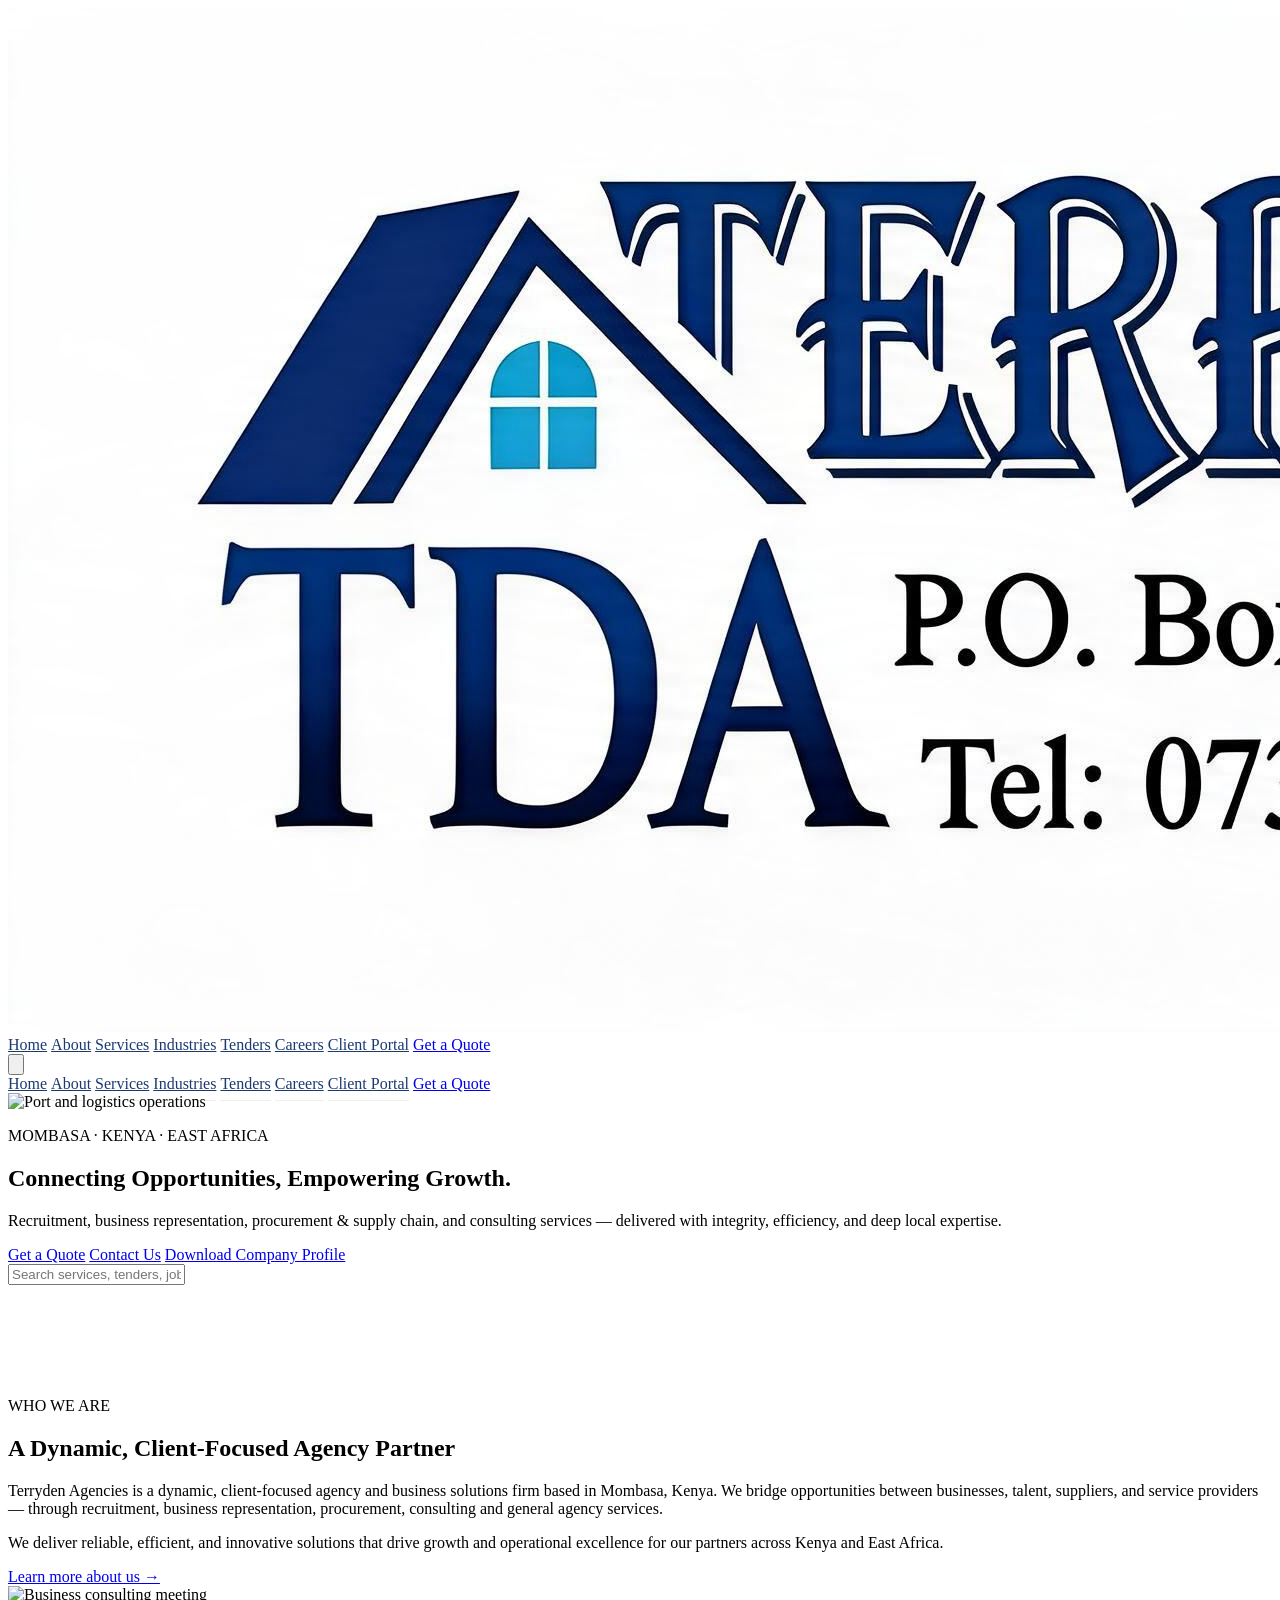
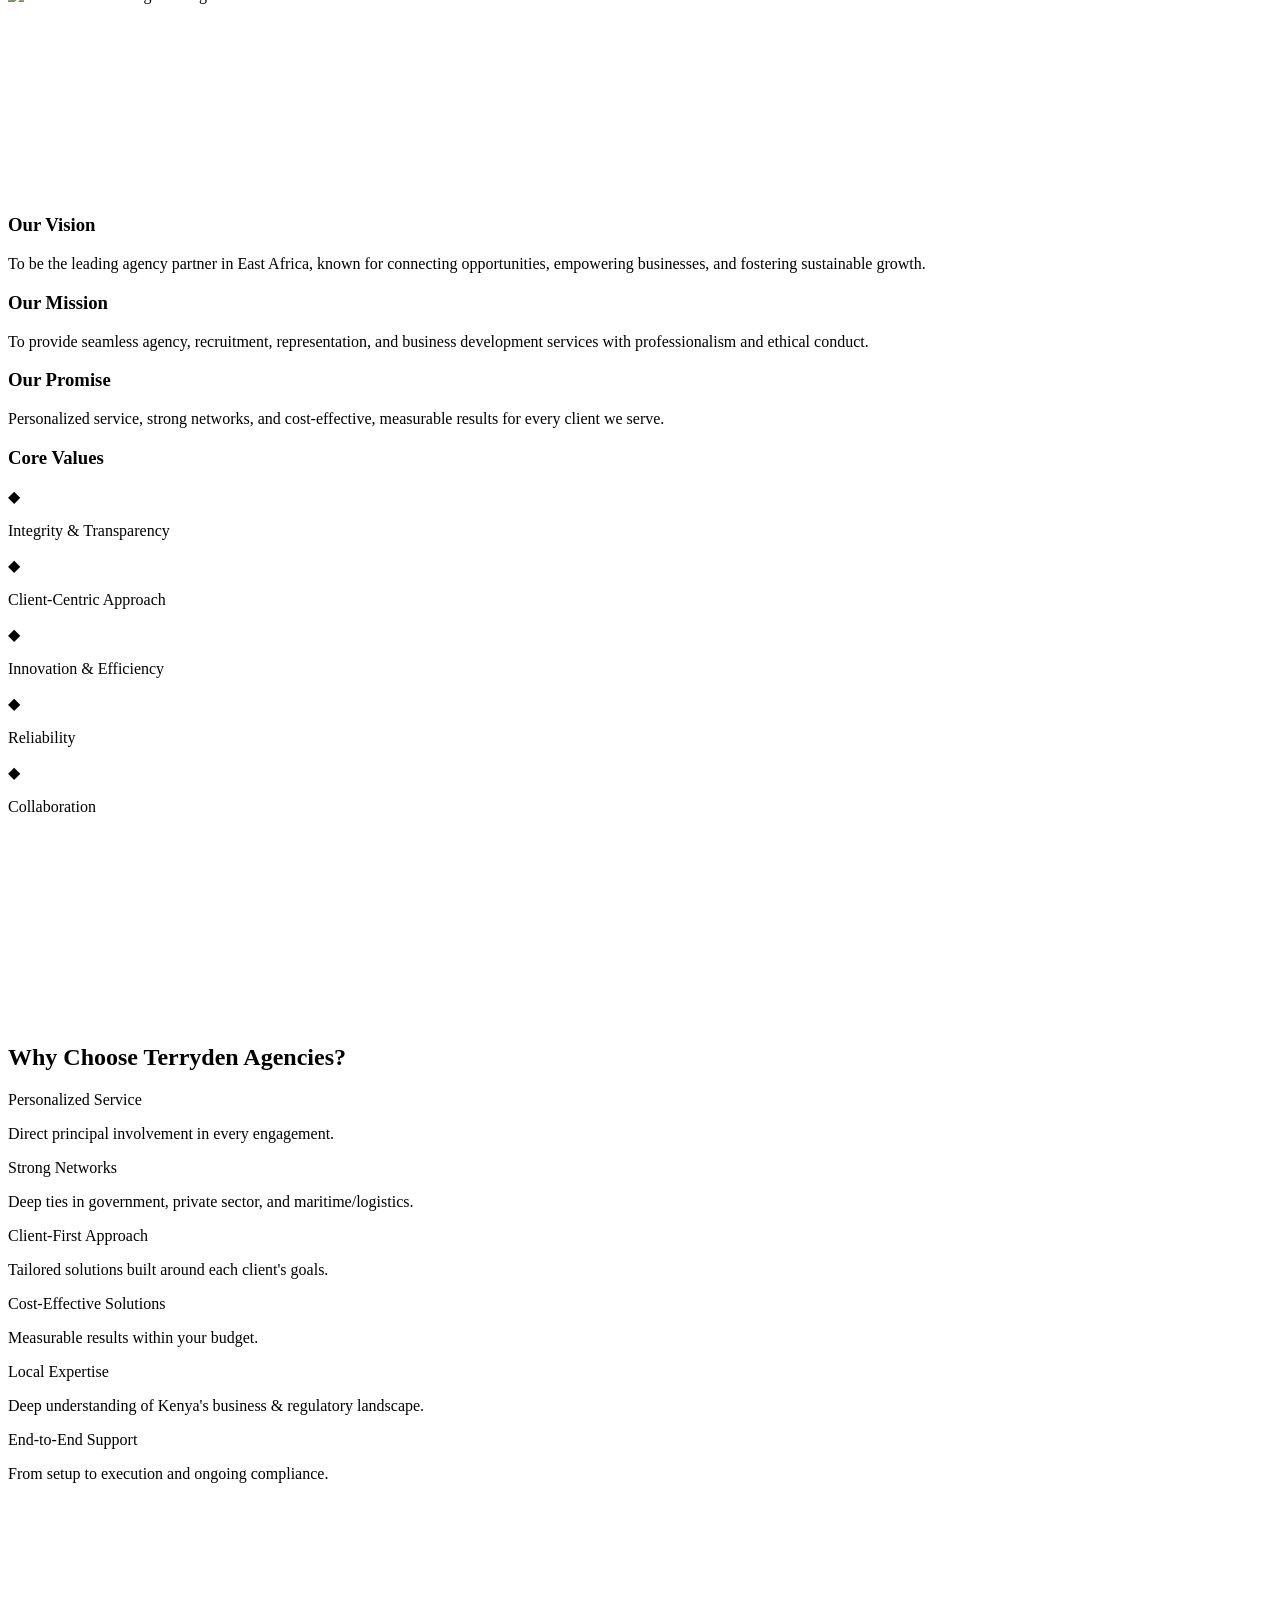
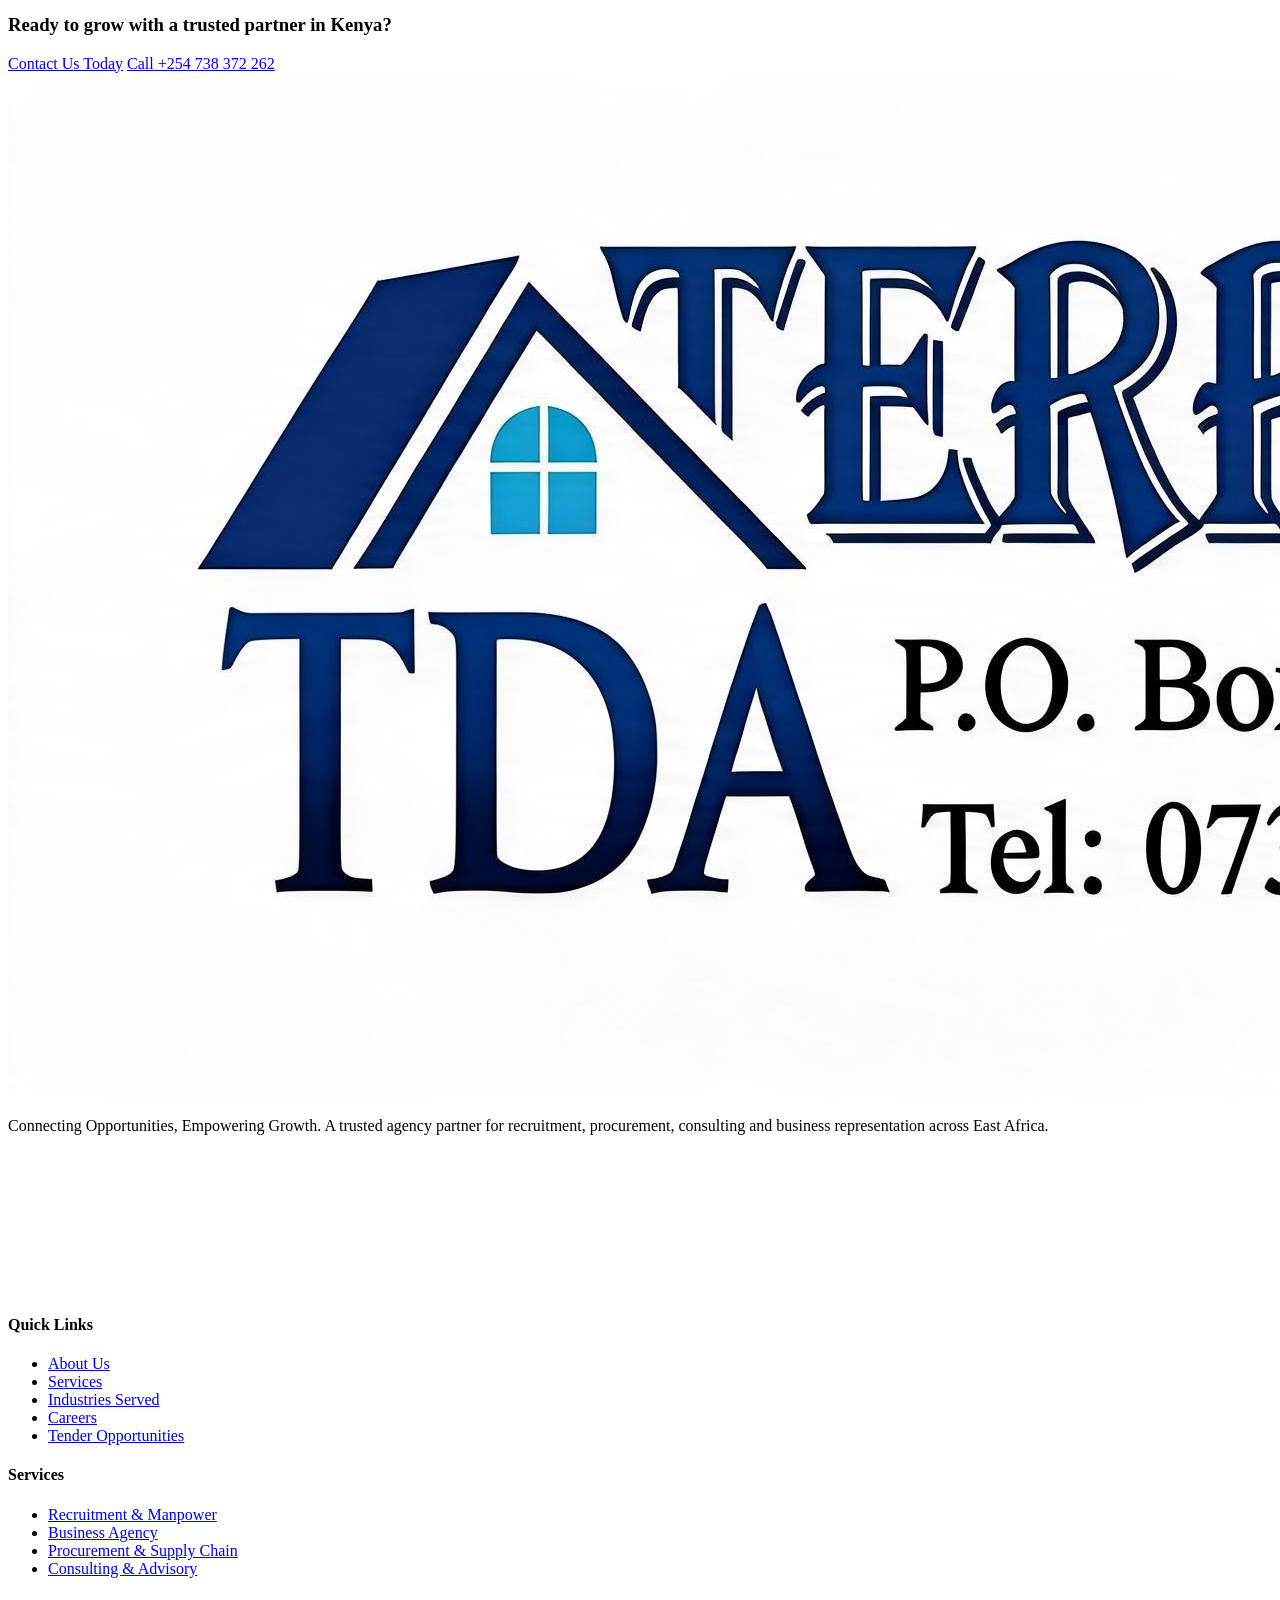
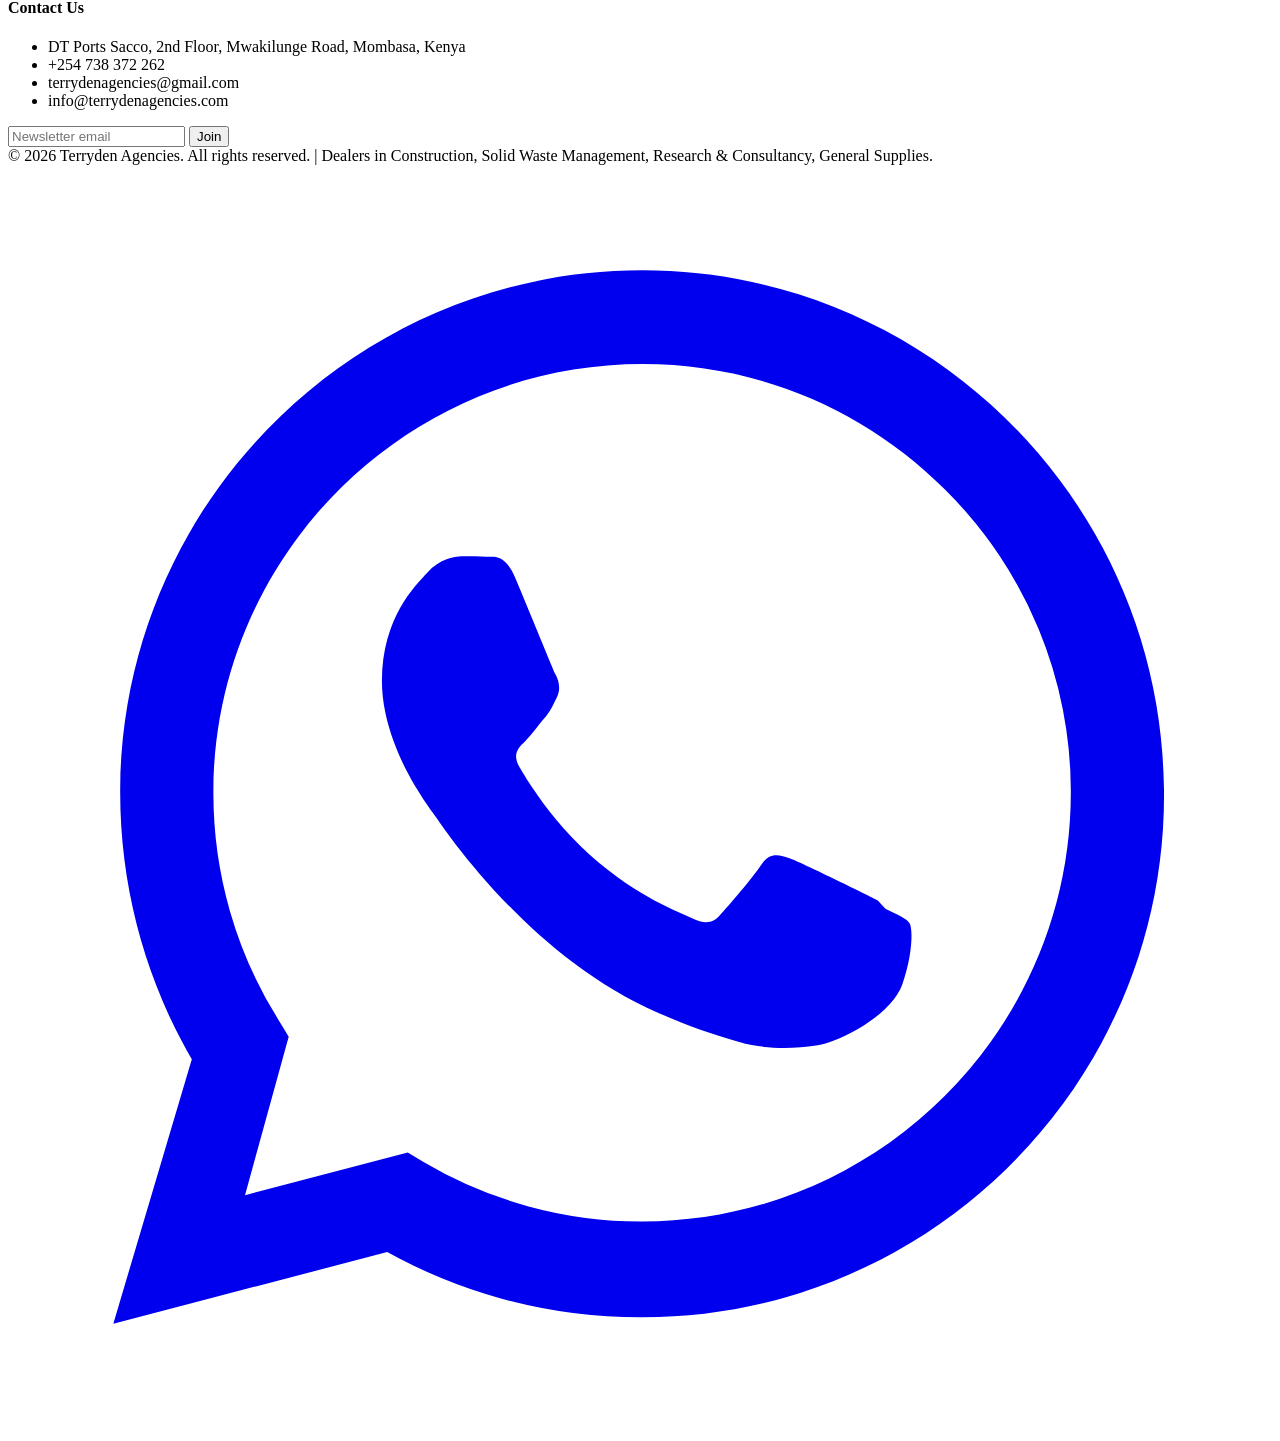
==== index.html @ 485f0091 "Add files via upload" ====
<!DOCTYPE html>
<html lang="en">
<head>
<meta charset="UTF-8">
<meta name="viewport" content="width=device-width, initial-scale=1.0">
<title>Terryden Agencies | Business Solutions, Recruitment & Consulting — Mombasa, Kenya</title>
<meta name="description" content="Terryden Agencies delivers recruitment, business representation, procurement & supply chain, and consulting services across Kenya and East Africa.">
<link rel="canonical" href="https://www.terrydenagencies.com/">
<script src="https://cdn.tailwindcss.com"></script>
<script>
  tailwind.config = { theme: { extend: { colors: {
    brandBlue: '#1B3B6F', brandNavy: '#0A2647', brandGold: '#D4AF37'
  }}}}
</script>
<link rel="stylesheet" href="style.css">
</head>
<body class="bg-gray-50 font-sans">
<div id="navbar-slot"></div>

<!-- HERO -->
<section class="relative pt-20">
  <div class="relative h-[90vh] min-h-[600px]">
    <img src="https://images.unsplash.com/photo-1521791136064-7986c2920216?auto=format&fit=crop&w=1600&q=80"
         class="absolute inset-0 w-full h-full object-cover" alt="Port and logistics operations">
    <div class="absolute inset-0 hero-overlay"></div>
    <div class="relative z-10 max-w-7xl mx-auto px-6 h-full flex flex-col justify-center text-white">
      <p class="text-brandGold font-semibold tracking-widest mb-3">MOMBASA · KENYA · EAST AFRICA</p>
      <h1 class="text-4xl sm:text-5xl lg:text-6xl font-extrabold leading-tight max-w-3xl">Connecting Opportunities, Empowering Growth.</h1>
      <p class="mt-6 max-w-xl text-gray-200 text-lg">Recruitment, business representation, procurement & supply chain, and consulting services — delivered with integrity, efficiency, and deep local expertise.</p>
      <div class="mt-8 flex flex-wrap gap-4">
        <a href="contact.html" class="bg-brandGold hover:bg-yellow-600 text-brandNavy font-bold px-7 py-3.5 rounded-lg transition">Get a Quote</a>
        <a href="contact.html" class="border-2 border-white hover:bg-white hover:text-brandNavy text-white font-semibold px-7 py-3.5 rounded-lg transition">Contact Us</a>
        <a href="company_profile.pdf" download class="border-2 border-brandGold text-brandGold hover:bg-brandGold hover:text-brandNavy font-semibold px-7 py-3.5 rounded-lg transition">Download Company Profile</a>
      </div>
      <div class="mt-8 max-w-md">
        <input id="siteSearch" type="text" placeholder="Search services, tenders, jobs... (press Enter)"
               class="w-full px-4 py-3 rounded-lg text-gray-800 focus:outline-none">
      </div>
    </div>
  </div>
</section>

<!-- OVERVIEW -->
<section class="section-pad max-w-7xl mx-auto px-6 grid lg:grid-cols-2 gap-14 items-center">
  <div>
    <p class="text-brandGold font-semibold tracking-widest mb-2">WHO WE ARE</p>
    <h2 class="text-3xl sm:text-4xl font-bold text-brandNavy mb-5">A Dynamic, Client-Focused Agency Partner</h2>
    <p class="text-gray-600 leading-relaxed mb-4">Terryden Agencies is a dynamic, client-focused agency and business solutions firm based in Mombasa, Kenya. We bridge opportunities between businesses, talent, suppliers, and service providers — through recruitment, business representation, procurement, consulting and general agency services.</p>
    <p class="text-gray-600 leading-relaxed">We deliver reliable, efficient, and innovative solutions that drive growth and operational excellence for our partners across Kenya and East Africa.</p>
    <a href="about.html" class="inline-block mt-6 text-brandBlue font-semibold hover:text-brandGold">Learn more about us →</a>
  </div>
  <img src="https://images.unsplash.com/photo-1600880292203-757bb62b4baf?auto=format&fit=crop&w=900&q=80"
       class="rounded-2xl shadow-xl w-full h-[420px] object-cover" alt="Business consulting meeting">
</section>

<!-- VISION / MISSION / VALUES -->
<section class="bg-brandNavy text-white section-pad">
  <div class="max-w-7xl mx-auto px-6">
    <div class="grid md:grid-cols-3 gap-8 mb-16">
      <div class="bg-white/5 rounded-2xl p-8 border border-white/10">
        <h3 class="text-brandGold font-bold text-xl mb-3">Our Vision</h3>
        <p class="text-gray-300">To be the leading agency partner in East Africa, known for connecting opportunities, empowering businesses, and fostering sustainable growth.</p>
      </div>
      <div class="bg-white/5 rounded-2xl p-8 border border-white/10">
        <h3 class="text-brandGold font-bold text-xl mb-3">Our Mission</h3>
        <p class="text-gray-300">To provide seamless agency, recruitment, representation, and business development services with professionalism and ethical conduct.</p>
      </div>
      <div class="bg-white/5 rounded-2xl p-8 border border-white/10">
        <h3 class="text-brandGold font-bold text-xl mb-3">Our Promise</h3>
        <p class="text-gray-300">Personalized service, strong networks, and cost-effective, measurable results for every client we serve.</p>
      </div>
    </div>
    <h3 class="text-2xl font-bold text-center mb-10">Core Values</h3>
    <div class="grid sm:grid-cols-2 lg:grid-cols-5 gap-6 text-center">
      <div><div class="text-brandGold text-3xl mb-2">◆</div><p class="font-semibold">Integrity & Transparency</p></div>
      <div><div class="text-brandGold text-3xl mb-2">◆</div><p class="font-semibold">Client-Centric Approach</p></div>
      <div><div class="text-brandGold text-3xl mb-2">◆</div><p class="font-semibold">Innovation & Efficiency</p></div>
      <div><div class="text-brandGold text-3xl mb-2">◆</div><p class="font-semibold">Reliability</p></div>
      <div><div class="text-brandGold text-3xl mb-2">◆</div><p class="font-semibold">Collaboration</p></div>
    </div>
  </div>
</section>

<!-- WHY CHOOSE US -->
<section class="section-pad max-w-7xl mx-auto px-6">
  <h2 class="text-3xl font-bold text-brandNavy text-center mb-12">Why Choose Terryden Agencies?</h2>
  <div class="grid sm:grid-cols-2 lg:grid-cols-3 gap-8">
    <div class="p-6 rounded-xl bg-white shadow card-hover"><p class="font-semibold text-brandNavy">Personalized Service</p><p class="text-gray-600 text-sm mt-2">Direct principal involvement in every engagement.</p></div>
    <div class="p-6 rounded-xl bg-white shadow card-hover"><p class="font-semibold text-brandNavy">Strong Networks</p><p class="text-gray-600 text-sm mt-2">Deep ties in government, private sector, and maritime/logistics.</p></div>
    <div class="p-6 rounded-xl bg-white shadow card-hover"><p class="font-semibold text-brandNavy">Client-First Approach</p><p class="text-gray-600 text-sm mt-2">Tailored solutions built around each client's goals.</p></div>
    <div class="p-6 rounded-xl bg-white shadow card-hover"><p class="font-semibold text-brandNavy">Cost-Effective Solutions</p><p class="text-gray-600 text-sm mt-2">Measurable results within your budget.</p></div>
    <div class="p-6 rounded-xl bg-white shadow card-hover"><p class="font-semibold text-brandNavy">Local Expertise</p><p class="text-gray-600 text-sm mt-2">Deep understanding of Kenya's business & regulatory landscape.</p></div>
    <div class="p-6 rounded-xl bg-white shadow card-hover"><p class="font-semibold text-brandNavy">End-to-End Support</p><p class="text-gray-600 text-sm mt-2">From setup to execution and ongoing compliance.</p></div>
  </div>
</section>

<!-- CONTACT BANNER -->
<section class="bg-brandGold py-14">
  <div class="max-w-7xl mx-auto px-6 flex flex-col md:flex-row justify-between items-center gap-6">
    <h3 class="text-2xl font-bold text-brandNavy text-center md:text-left">Ready to grow with a trusted partner in Kenya?</h3>
    <div class="flex gap-4">
      <a href="contact.html" class="bg-brandNavy text-white font-semibold px-6 py-3 rounded-lg hover:bg-brandBlue transition">Contact Us Today</a>
      <a href="tel:+254738372262" class="bg-white text-brandNavy font-semibold px-6 py-3 rounded-lg hover:bg-gray-100 transition">Call +254 738 372 262</a>
    </div>
  </div>
</section>

<div id="footer-slot"></div>
<script src="components.js"></script>
</body>
</html>
---- style.css ----
.nav-link { color:#1B3B6F; font-weight:500; transition:.2s; }
.nav-link:hover { color:#D4AF37; }
.nav-link-mobile { color:#1B3B6F; font-weight:500; padding:.5rem 0; border-bottom:1px solid #eee; }
.social-icon { width:36px; height:36px; border-radius:9999px; background:rgba(255,255,255,.1); display:flex; align-items:center; justify-content:center; font-size:11px; color:#fff; transition:.2s; }
.social-icon:hover { background:#D4AF37; color:#1B3B6F; }
.card-hover { transition:.3s; }
.card-hover:hover { transform:translateY(-6px); box-shadow:0 20px 40px rgba(27,59,111,.15); }
.section-pad { padding-top:6rem; padding-bottom:6rem; }
@keyframes bounce-slow { 0%,100%{transform:translateY(0)} 50%{transform:translateY(-8px)} }
.animate-bounce-slow { animation:bounce-slow 2.5s infinite; }
.hero-overlay { background:linear-gradient(120deg, rgba(10,38,71,.92), rgba(27,59,111,.75)); }
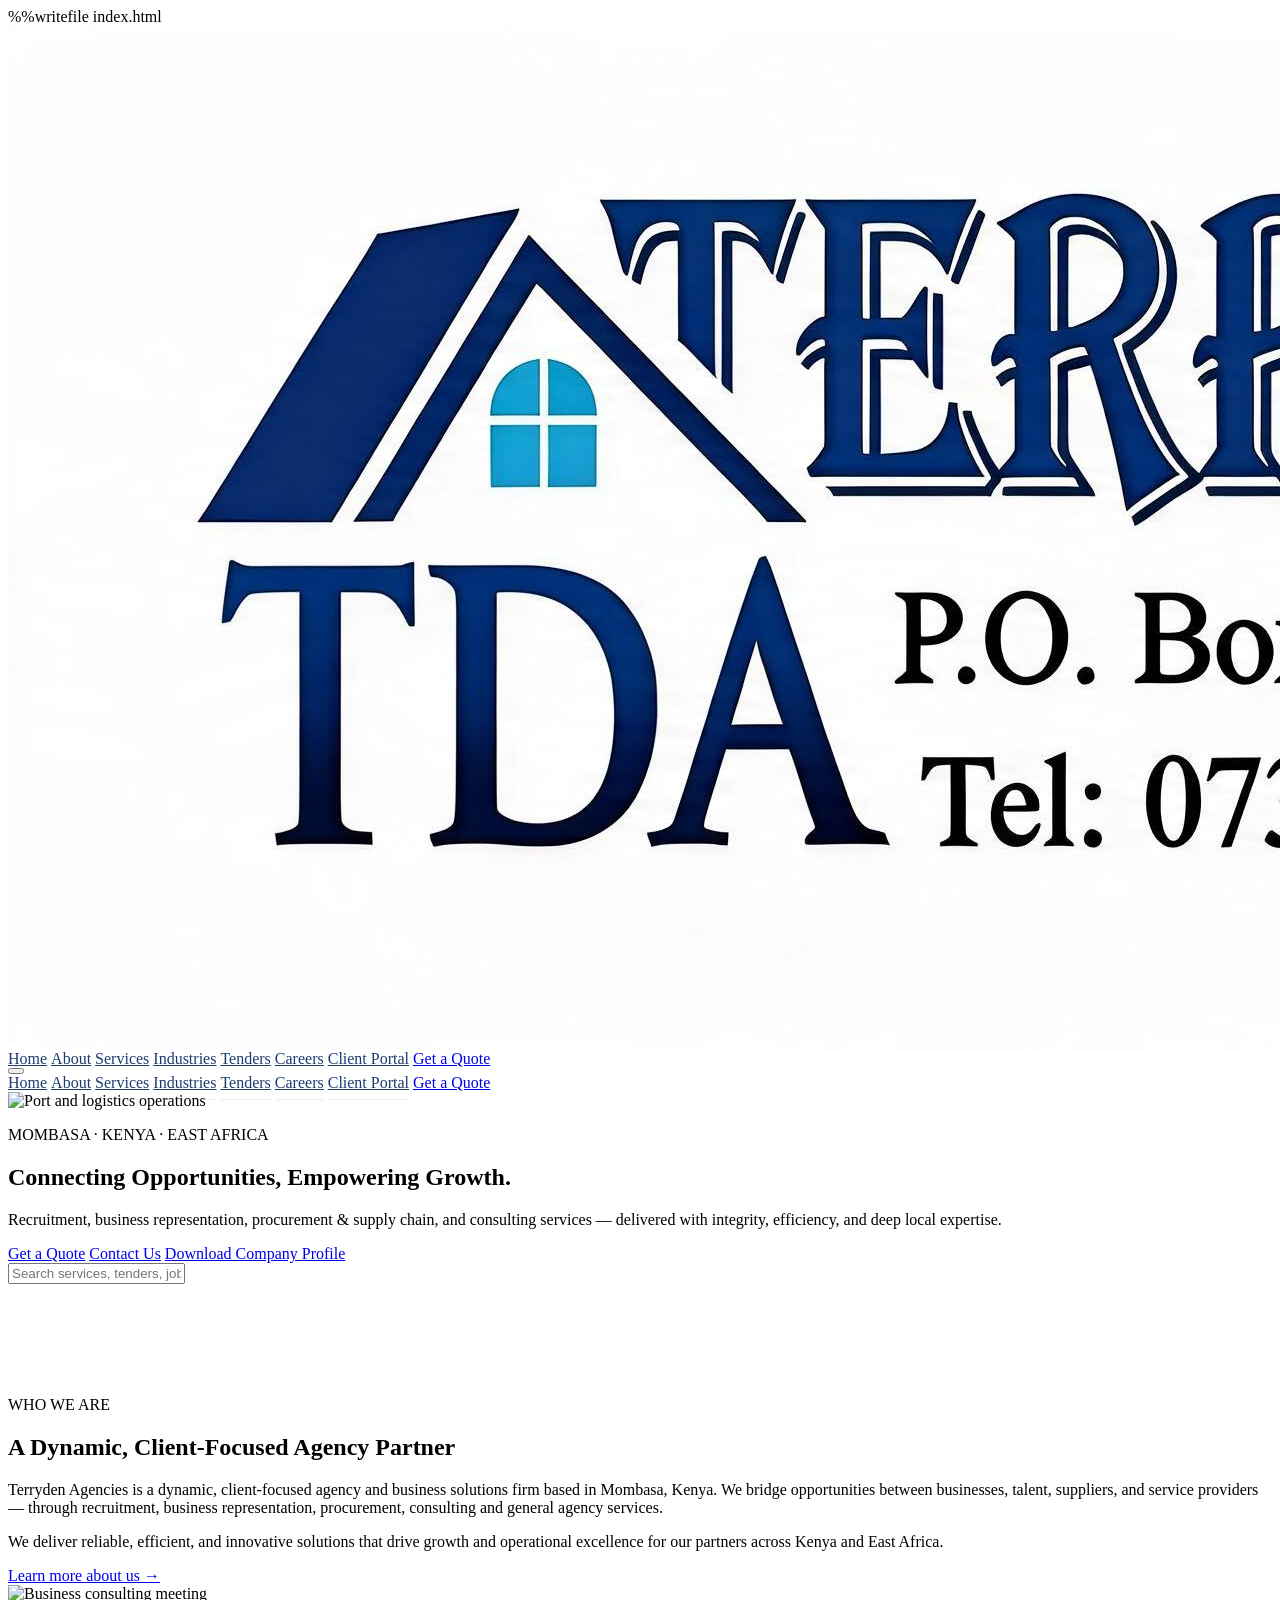
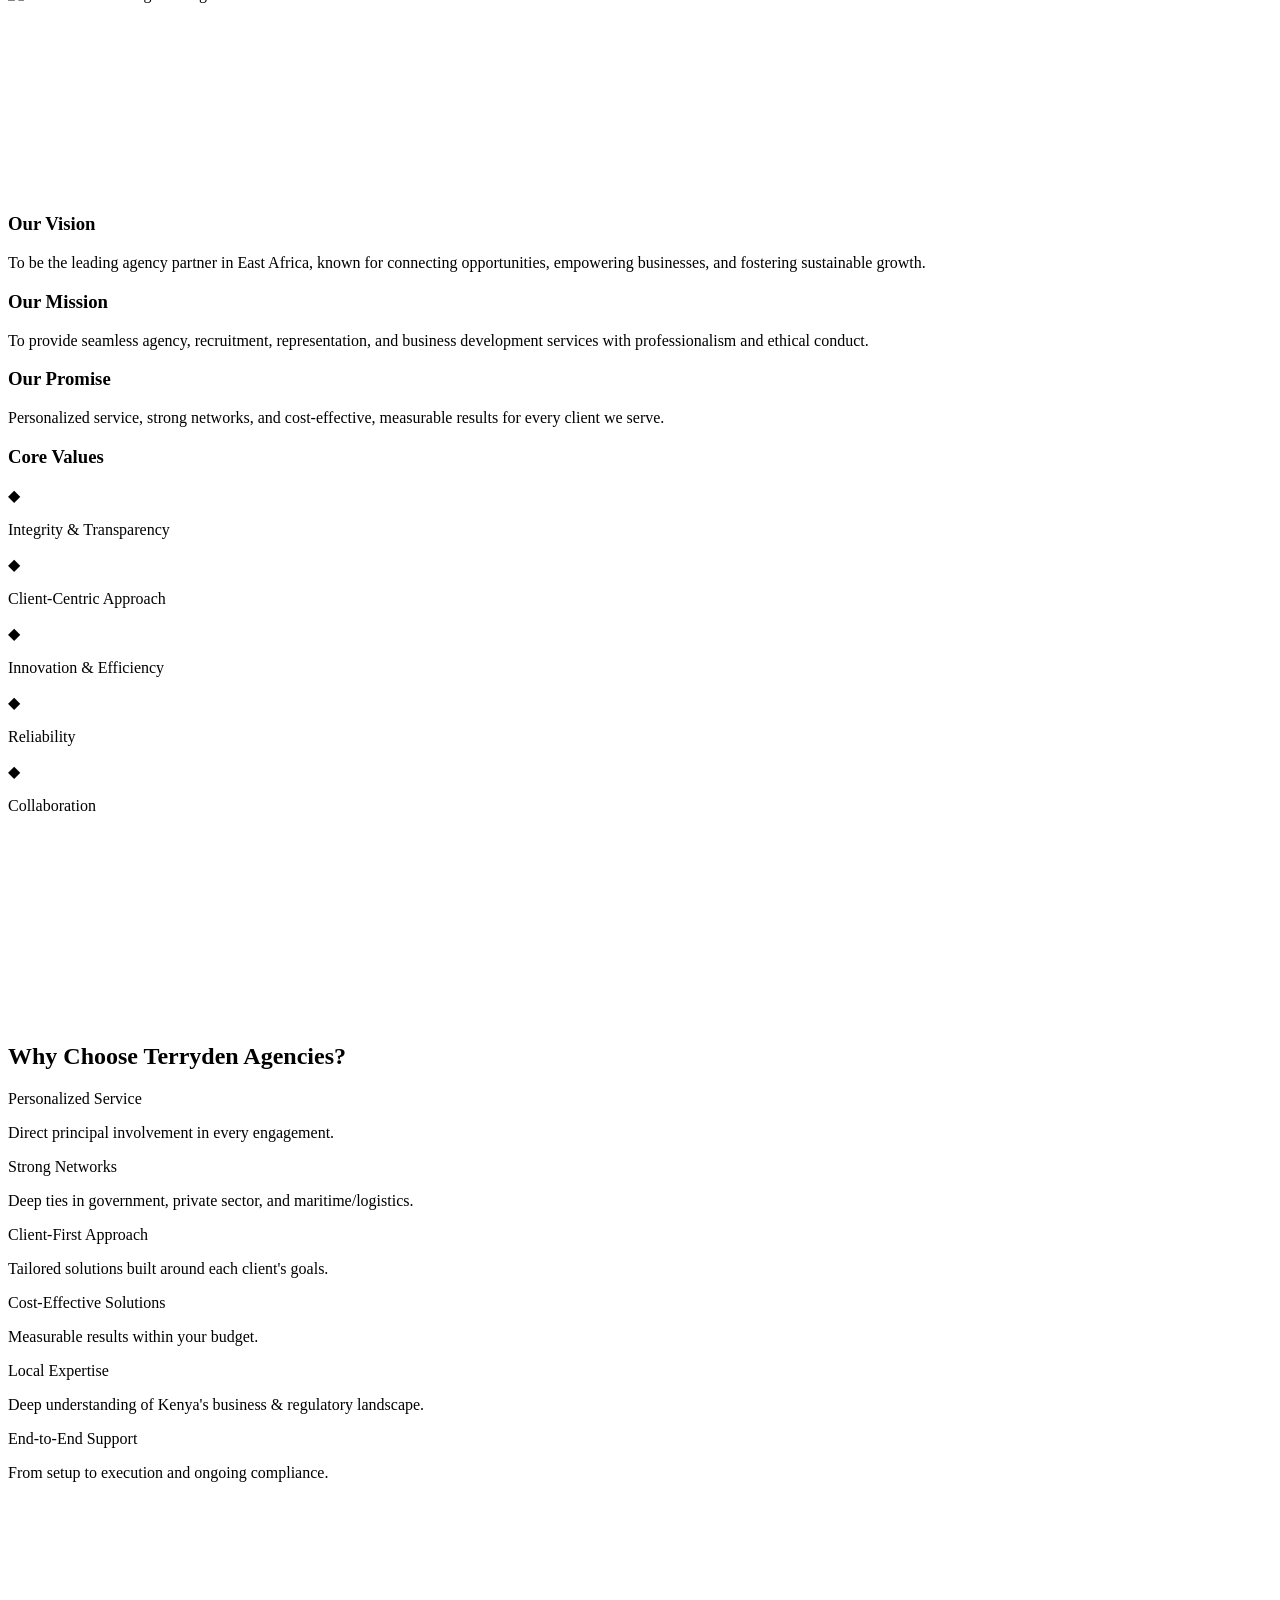
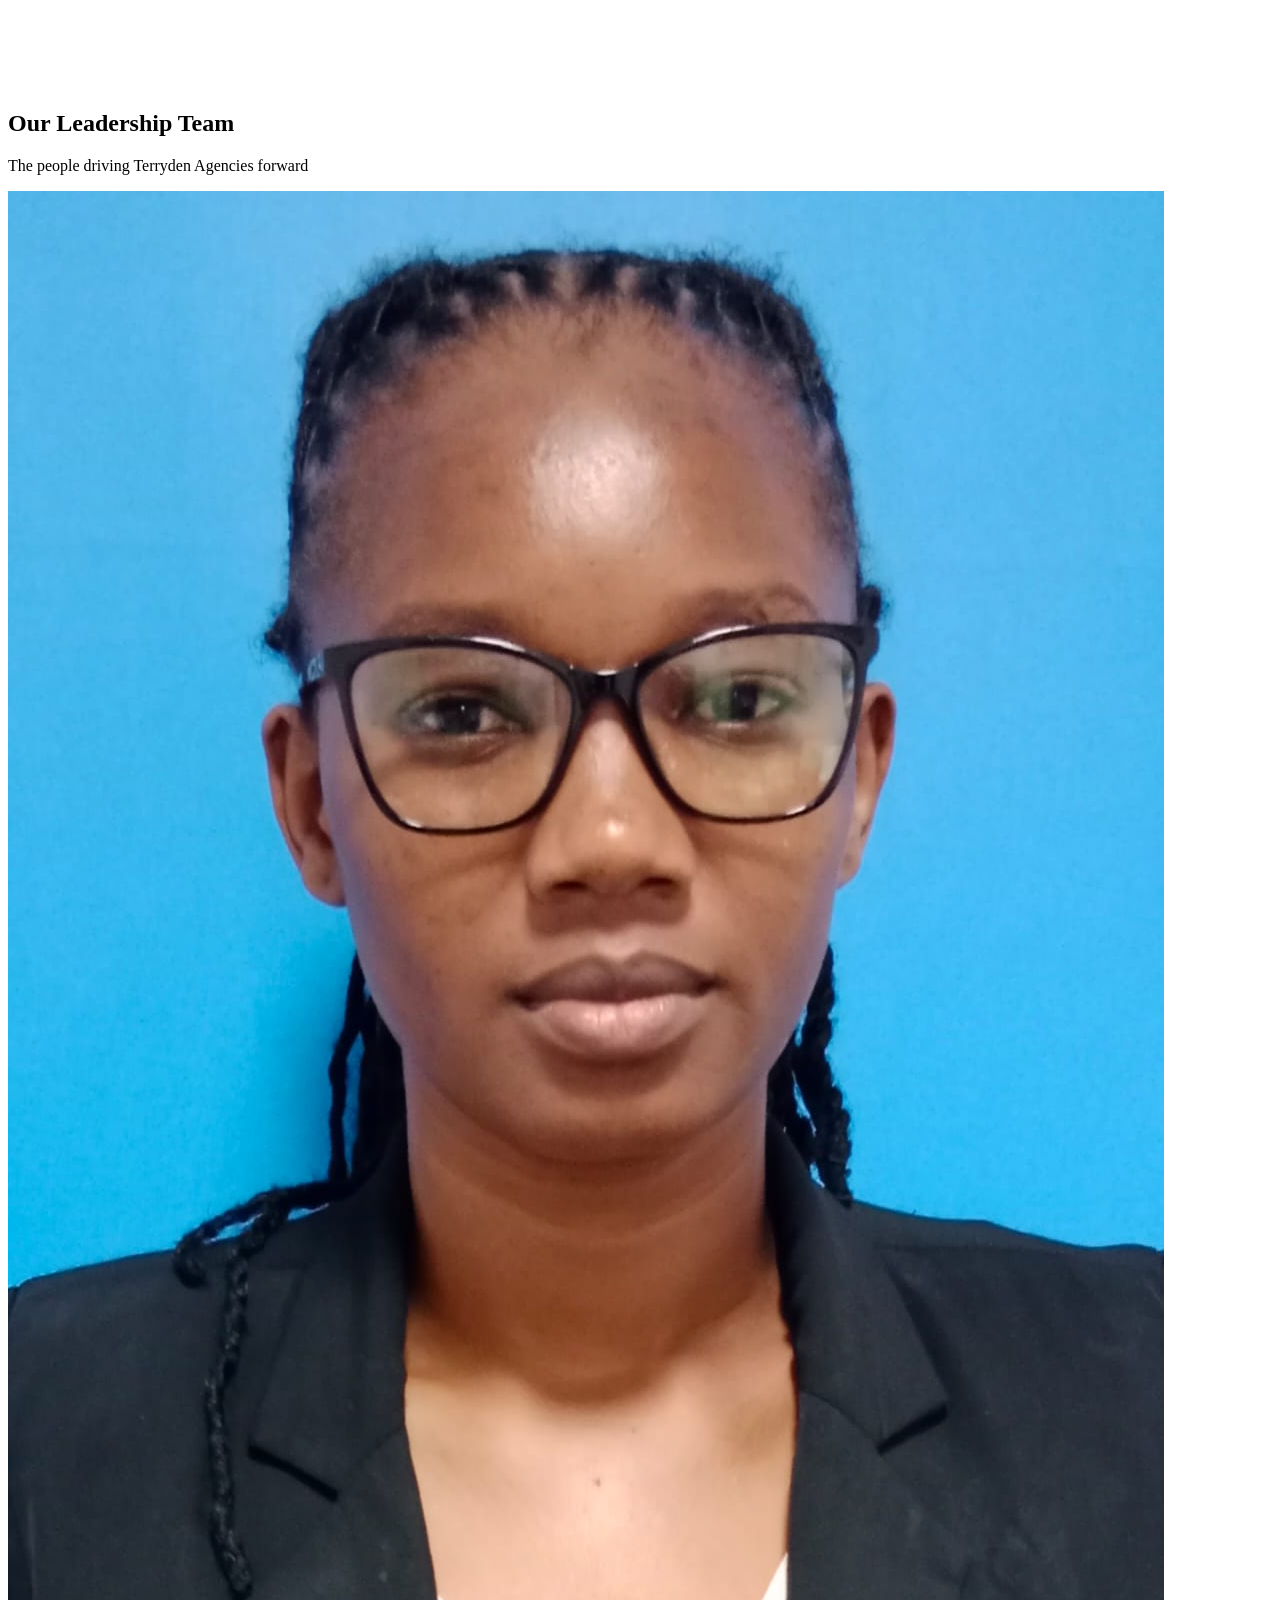
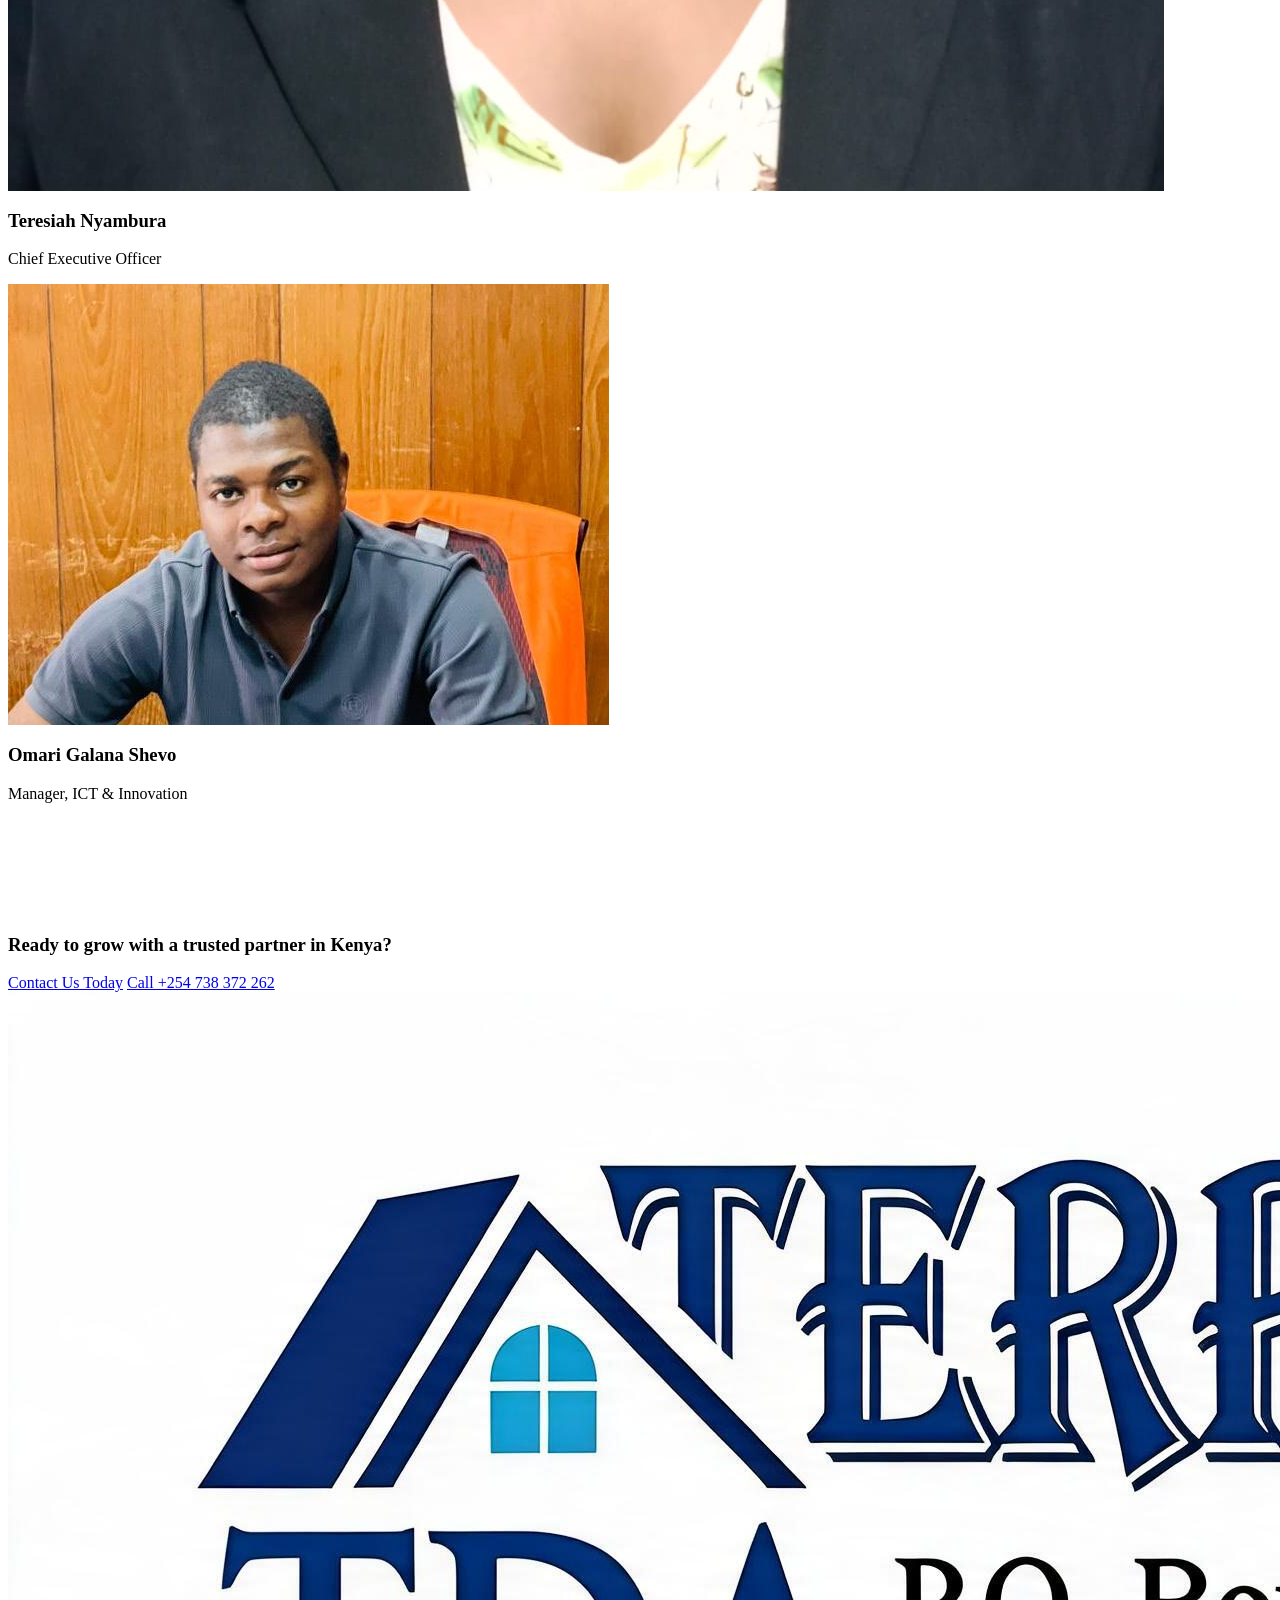
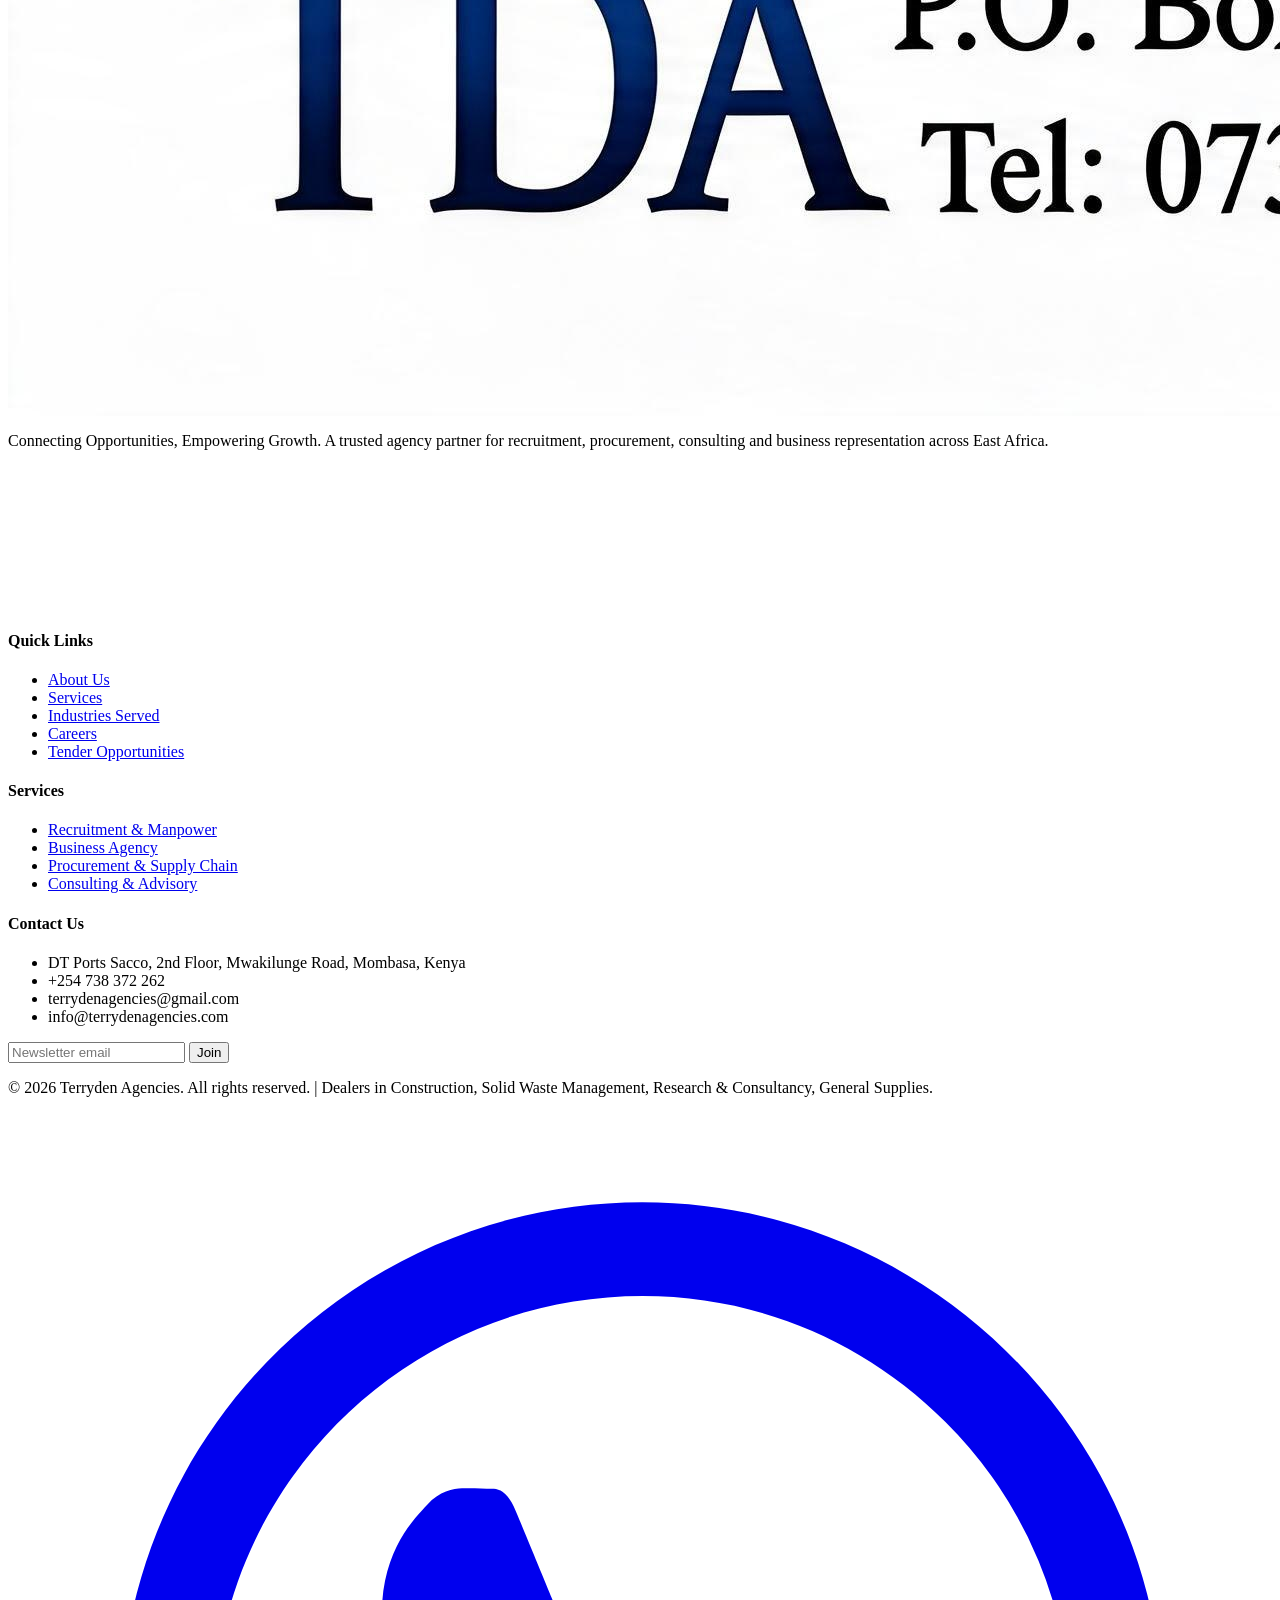
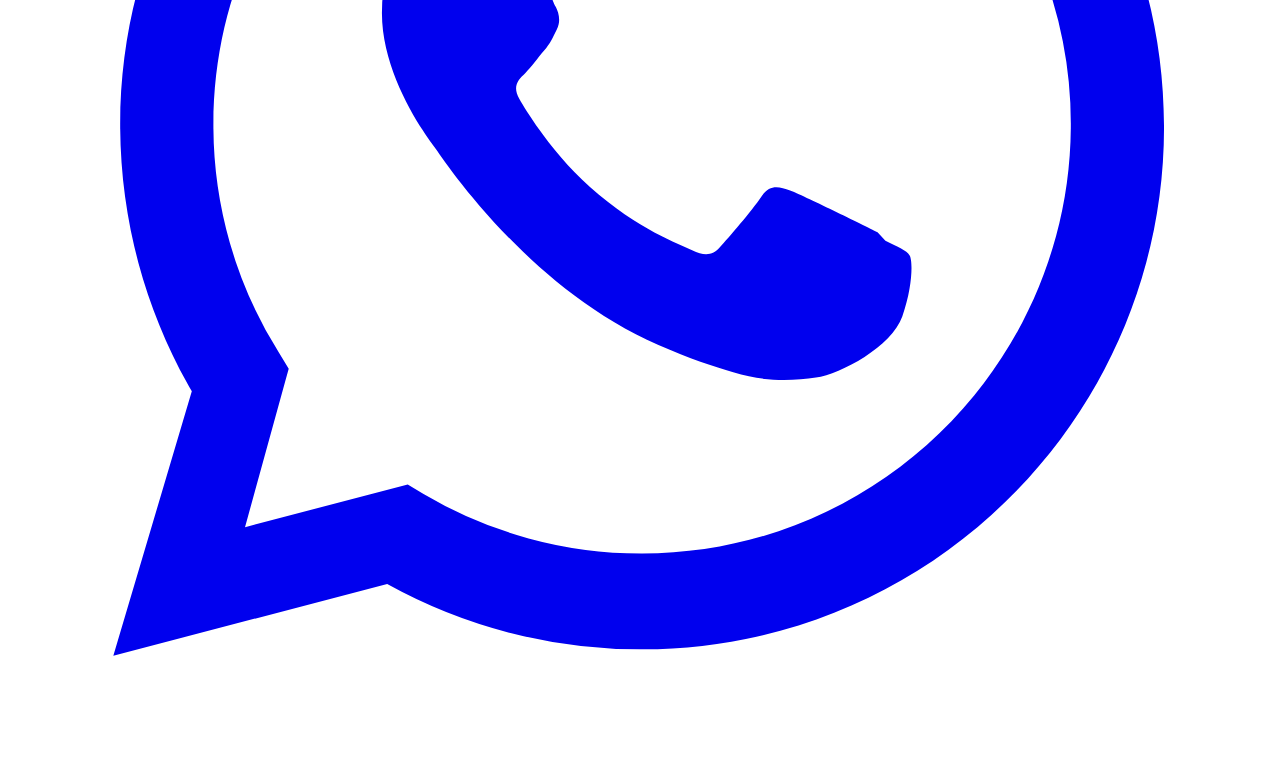
==== commit 003b2369: "Update index.html" ====
--- a/index.html
+++ b/index.html
@@ -1,11 +1,70 @@
+%%writefile index.html
 <!DOCTYPE html>
 <html lang="en">
 <head>
 <meta charset="UTF-8">
 <meta name="viewport" content="width=device-width, initial-scale=1.0">
-<title>Terryden Agencies | Business Solutions, Recruitment & Consulting — Mombasa, Kenya</title>
-<meta name="description" content="Terryden Agencies delivers recruitment, business representation, procurement & supply chain, and consulting services across Kenya and East Africa.">
-<link rel="canonical" href="https://www.terrydenagencies.com/">
+<title>Terryden Agencies | Recruitment, Procurement & Business Consulting in Mombasa, Kenya</title>
+<meta name="description" content="Terryden Agencies is a Mombasa-based agency offering recruitment, business representation, procurement & supply chain, and consulting services across Kenya and East Africa.">
+<meta name="keywords" content="Terryden Agencies, recruitment Mombasa, business agency Kenya, procurement Kenya, consulting Mombasa, tendering Kenya, HR outsourcing Mombasa, supply chain East Africa">
+<meta name="author" content="Terryden Agencies">
+<link rel="canonical" href="https://terryden-website-2-4.onrender.com/">
+<meta property="og:type" content="website">
+<meta property="og:title" content="Terryden Agencies | Recruitment, Procurement & Business Consulting">
+<meta property="og:description" content="Connecting opportunities, empowering growth — recruitment, business representation, procurement and consulting services based in Mombasa, Kenya.">
+<meta property="og:url" content="https://terryden-website-2-4.onrender.com/">
+<meta property="og:image" content="https://terryden-website-2-4.onrender.com/logo.png">
+<meta property="og:site_name" content="Terryden Agencies">
+<meta property="og:locale" content="en_KE">
+<meta name="twitter:card" content="summary_large_image">
+<meta name="twitter:title" content="Terryden Agencies | Recruitment, Procurement & Business Consulting">
+<meta name="twitter:description" content="Connecting opportunities, empowering growth — Mombasa-based agency for recruitment, procurement and consulting.">
+<meta name="twitter:image" content="https://terryden-website-2-4.onrender.com/logo.png">
+<script type="application/ld+json">
+{
+  "@context": "https://schema.org",
+  "@type": "Organization",
+  "name": "Terryden Agencies",
+  "alternateName": "TDA",
+  "url": "https://terryden-website-2-4.onrender.com/",
+  "logo": "https://terryden-website-2-4.onrender.com/logo.png",
+  "description": "Terryden Agencies is a business solutions and agency services firm based in Mombasa, Kenya, offering recruitment, business representation, procurement & supply chain, and consulting services.",
+  "address": {
+    "@type": "PostalAddress",
+    "streetAddress": "DT Ports Sacco, 2nd Floor, Mwakilunge Road",
+    "addressLocality": "Mombasa",
+    "postalCode": "80100",
+    "addressCountry": "KE"
+  },
+  "contactPoint": {
+    "@type": "ContactPoint",
+    "telephone": "+254-738-372-262",
+    "contactType": "customer service",
+    "email": "terrydenagencies@gmail.com",
+    "areaServed": "KE",
+    "availableLanguage": ["English", "Swahili"]
+  },
+  "sameAs": []
+}
+</script>
+<script type="application/ld+json">
+{
+  "@context": "https://schema.org",
+  "@type": "LocalBusiness",
+  "name": "Terryden Agencies",
+  "image": "https://terryden-website-2-4.onrender.com/logo.png",
+  "priceRange": "$$",
+  "address": {
+    "@type": "PostalAddress",
+    "streetAddress": "DT Ports Sacco, 2nd Floor, Mwakilunge Road",
+    "addressLocality": "Mombasa",
+    "postalCode": "80100",
+    "addressCountry": "KE"
+  },
+  "telephone": "+254738372262",
+  "url": "https://terryden-website-2-4.onrender.com/"
+}
+</script>
 <script src="https://cdn.tailwindcss.com"></script>
 <script>
   tailwind.config = { theme: { extend: { colors: {
@@ -17,7 +76,6 @@
 <body class="bg-gray-50 font-sans">
 <div id="navbar-slot"></div>
 
-<!-- HERO -->
 <section class="relative pt-20">
   <div class="relative h-[90vh] min-h-[600px]">
     <img src="https://images.unsplash.com/photo-1521791136064-7986c2920216?auto=format&fit=crop&w=1600&q=80"
@@ -40,7 +98,6 @@
   </div>
 </section>
 
-<!-- OVERVIEW -->
 <section class="section-pad max-w-7xl mx-auto px-6 grid lg:grid-cols-2 gap-14 items-center">
   <div>
     <p class="text-brandGold font-semibold tracking-widest mb-2">WHO WE ARE</p>
@@ -53,7 +110,6 @@
        class="rounded-2xl shadow-xl w-full h-[420px] object-cover" alt="Business consulting meeting">
 </section>
 
-<!-- VISION / MISSION / VALUES -->
 <section class="bg-brandNavy text-white section-pad">
   <div class="max-w-7xl mx-auto px-6">
     <div class="grid md:grid-cols-3 gap-8 mb-16">
@@ -81,7 +137,6 @@
   </div>
 </section>
 
-<!-- WHY CHOOSE US -->
 <section class="section-pad max-w-7xl mx-auto px-6">
   <h2 class="text-3xl font-bold text-brandNavy text-center mb-12">Why Choose Terryden Agencies?</h2>
   <div class="grid sm:grid-cols-2 lg:grid-cols-3 gap-8">
@@ -94,7 +149,31 @@
   </div>
 </section>
 
-<!-- CONTACT BANNER -->
+<section class="section-pad max-w-7xl mx-auto px-6 bg-white rounded-3xl">
+  <h2 class="text-3xl font-bold text-brandNavy text-center mb-2 pt-4">Our Leadership Team</h2>
+  <p class="text-gray-500 text-center mb-12">The people driving Terryden Agencies forward</p>
+  <div class="grid sm:grid-cols-2 gap-8 max-w-3xl mx-auto pb-4">
+    <div class="bg-gray-50 rounded-xl shadow overflow-hidden card-hover">
+      <div class="w-full h-80 bg-gray-100 flex items-center justify-center">
+        <img src="ceo.jpg" alt="Teresiah Nyambura, Chief Executive Officer" class="w-full h-full object-contain">
+      </div>
+      <div class="p-6 text-center">
+        <h3 class="font-bold text-brandNavy text-lg">Teresiah Nyambura</h3>
+        <p class="text-brandGold font-semibold text-sm mt-1">Chief Executive Officer</p>
+      </div>
+    </div>
+    <div class="bg-gray-50 rounded-xl shadow overflow-hidden card-hover">
+      <div class="w-full h-80 bg-gray-100 flex items-center justify-center">
+        <img src="ict_manager.jpg" alt="Omari Galana Shevo, Manager, ICT & Innovation" class="w-full h-full object-contain">
+      </div>
+      <div class="p-6 text-center">
+        <h3 class="font-bold text-brandNavy text-lg">Omari Galana Shevo</h3>
+        <p class="text-brandGold font-semibold text-sm mt-1">Manager, ICT & Innovation</p>
+      </div>
+    </div>
+  </div>
+</section>
+
 <section class="bg-brandGold py-14">
   <div class="max-w-7xl mx-auto px-6 flex flex-col md:flex-row justify-between items-center gap-6">
     <h3 class="text-2xl font-bold text-brandNavy text-center md:text-left">Ready to grow with a trusted partner in Kenya?</h3>
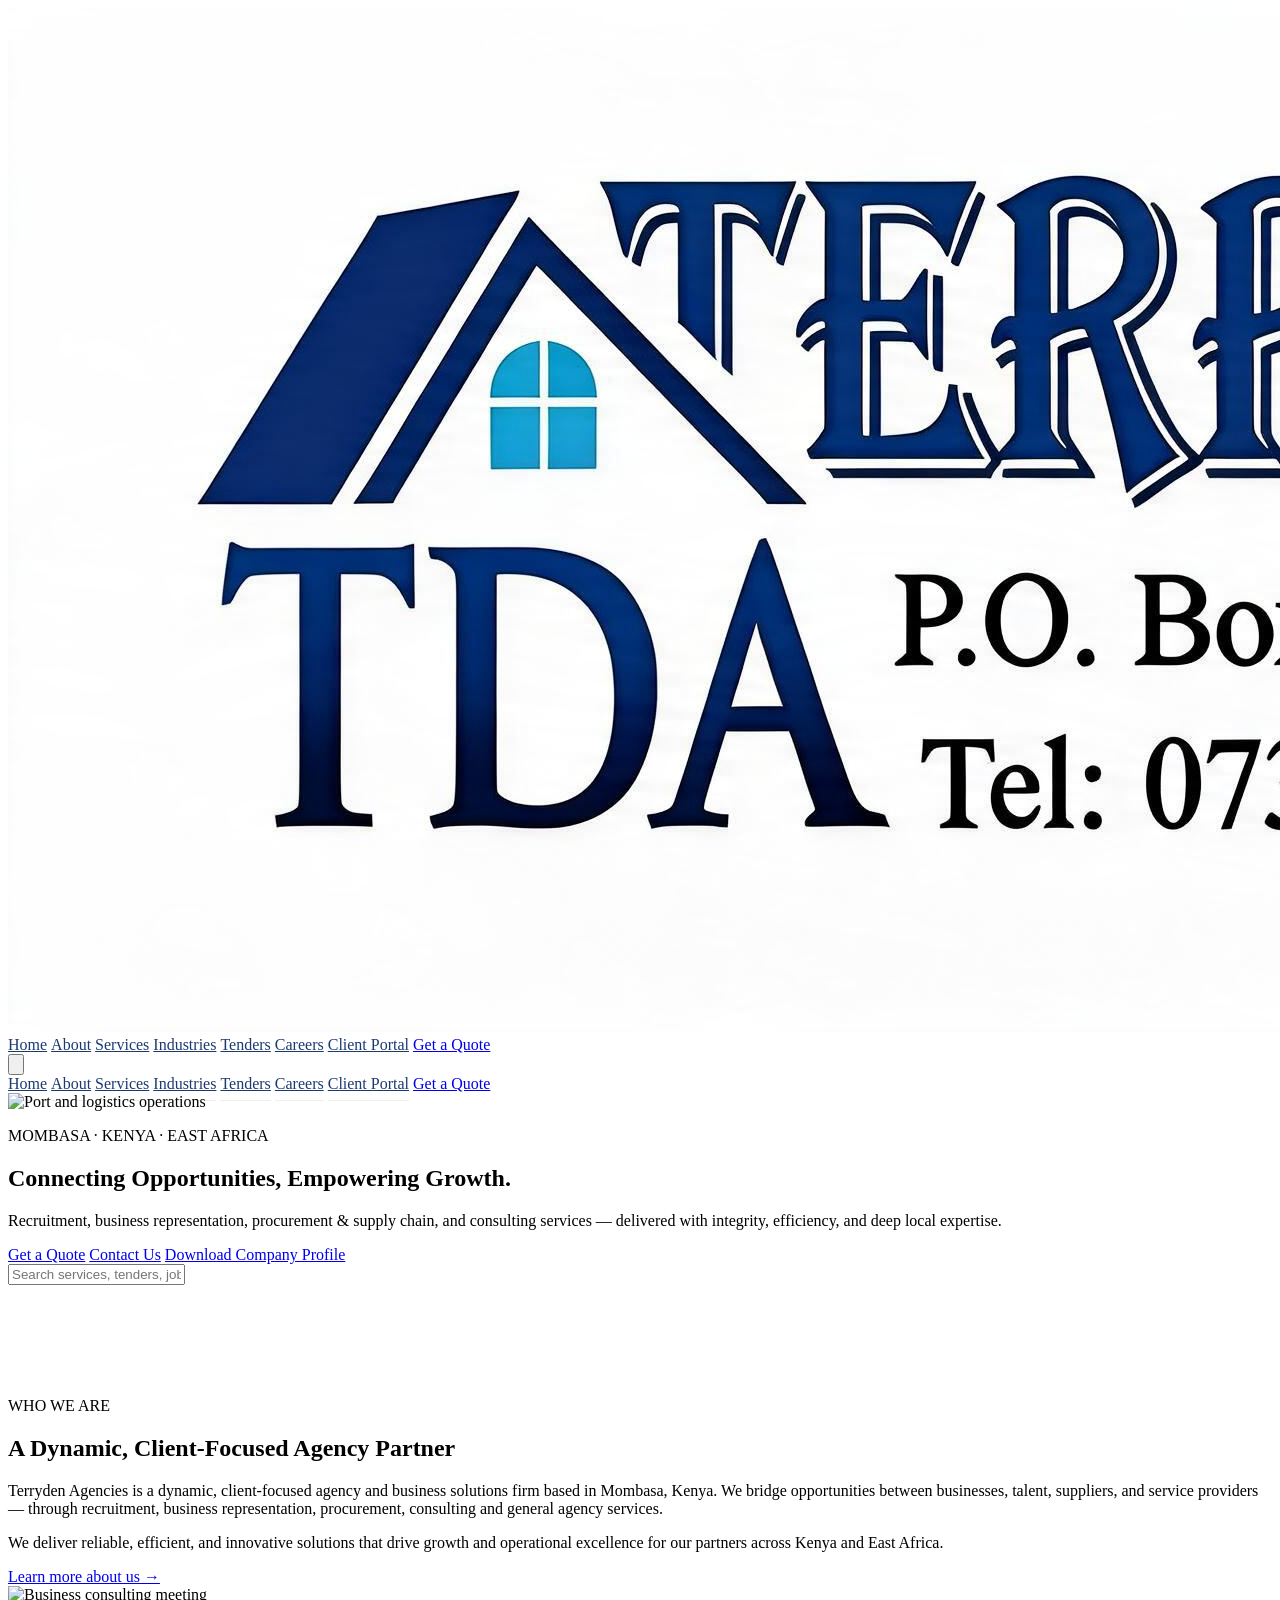
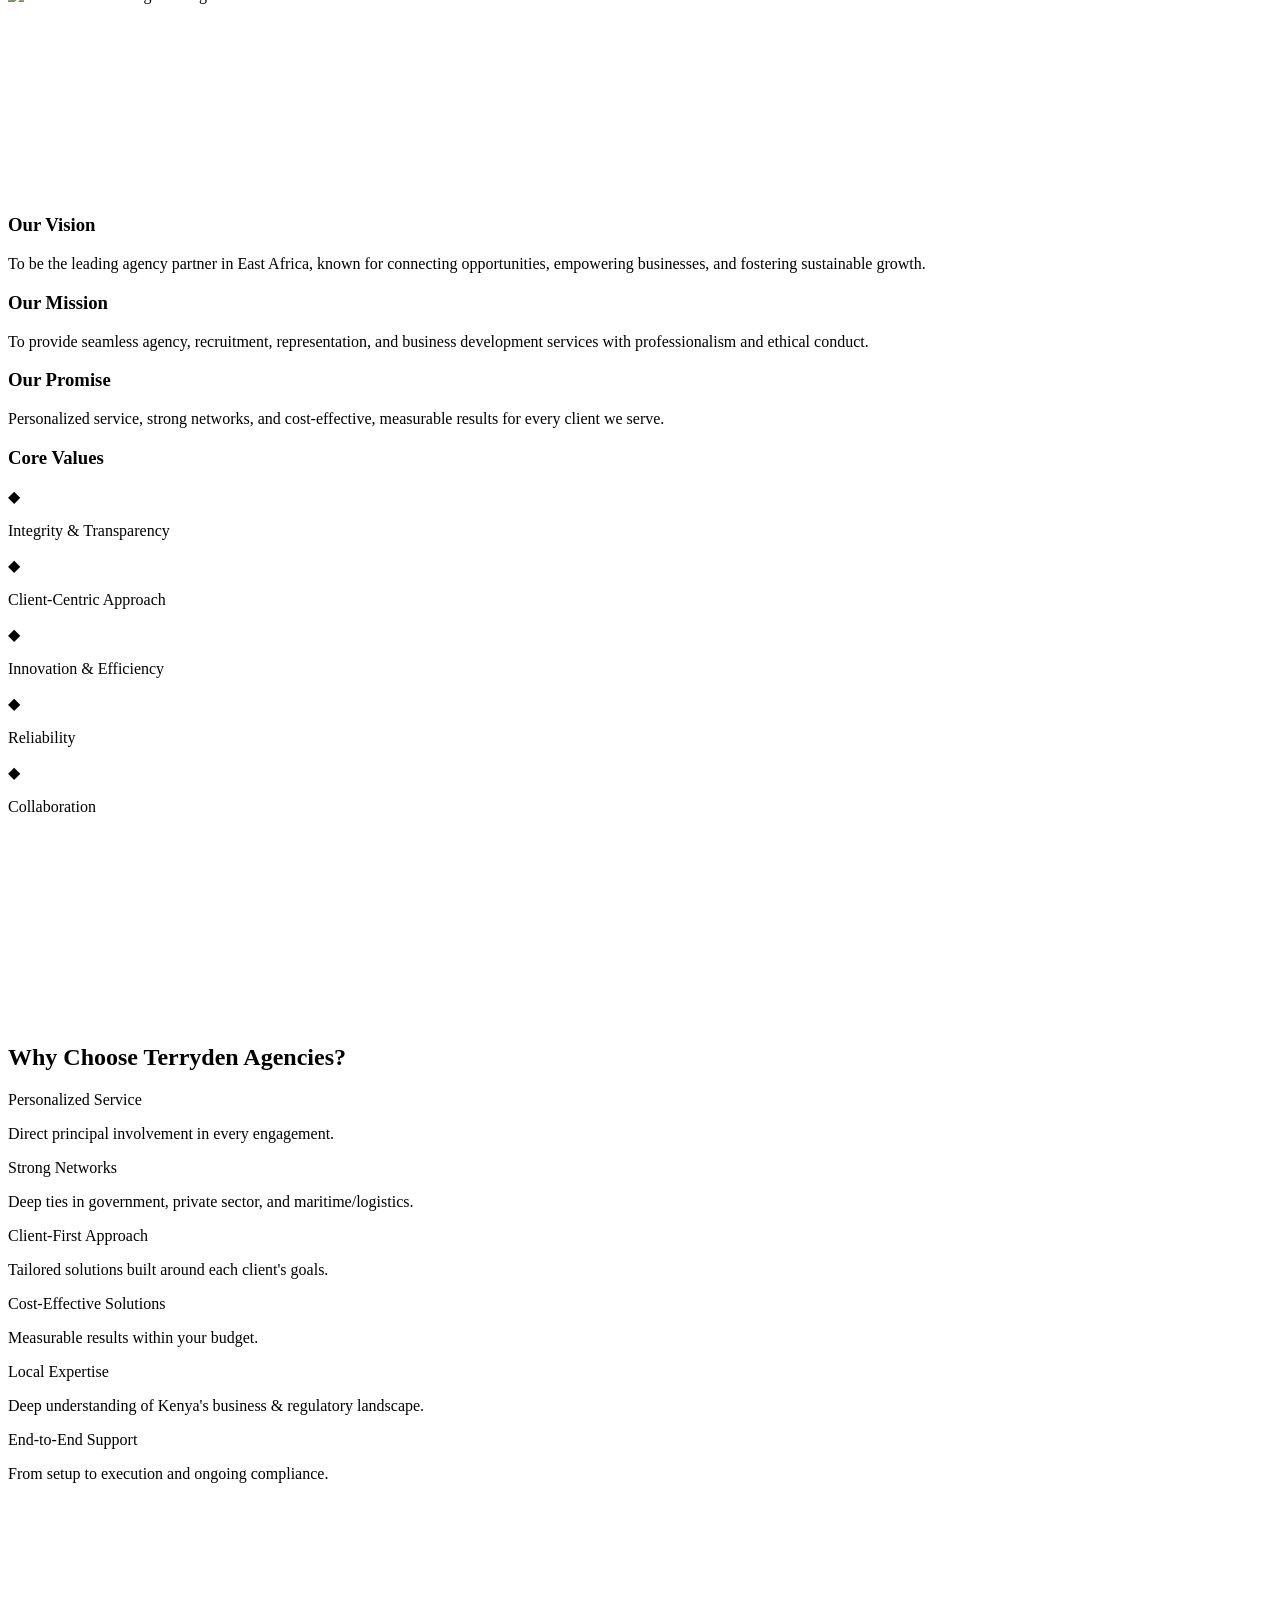
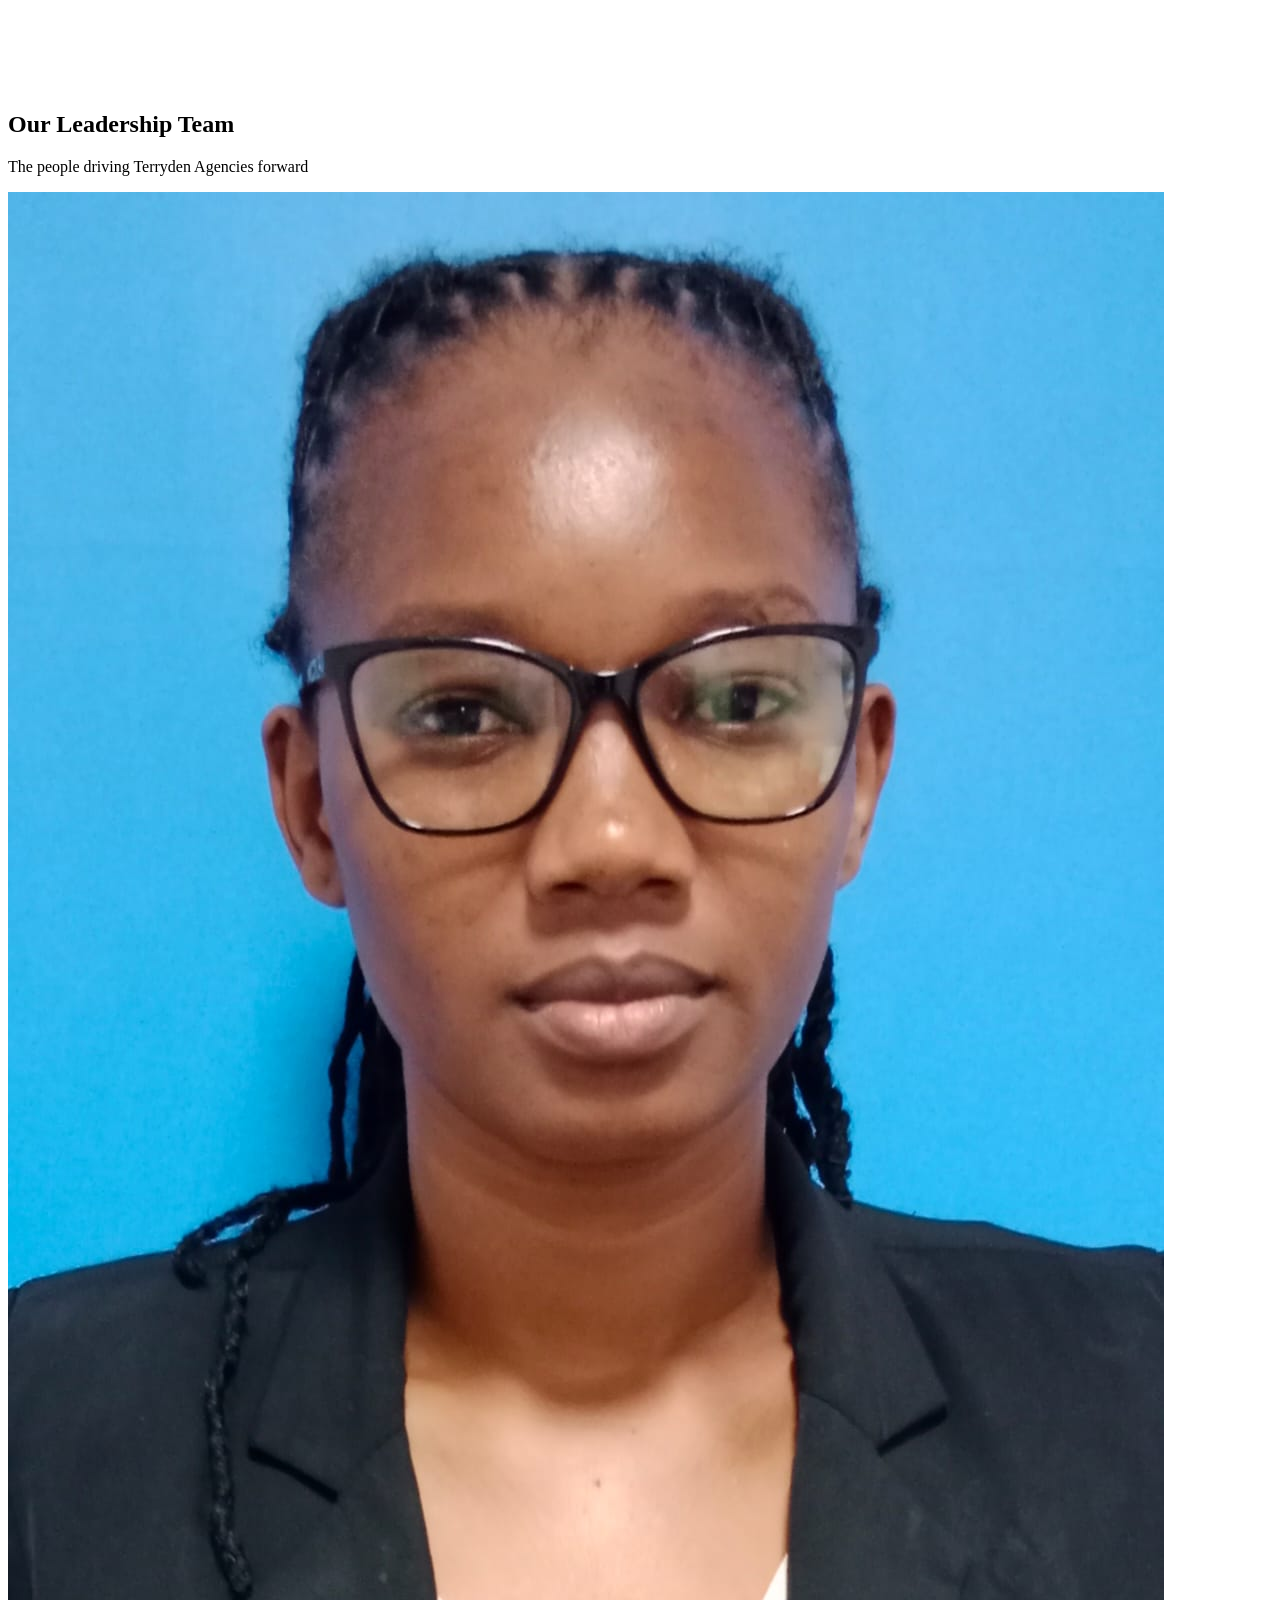
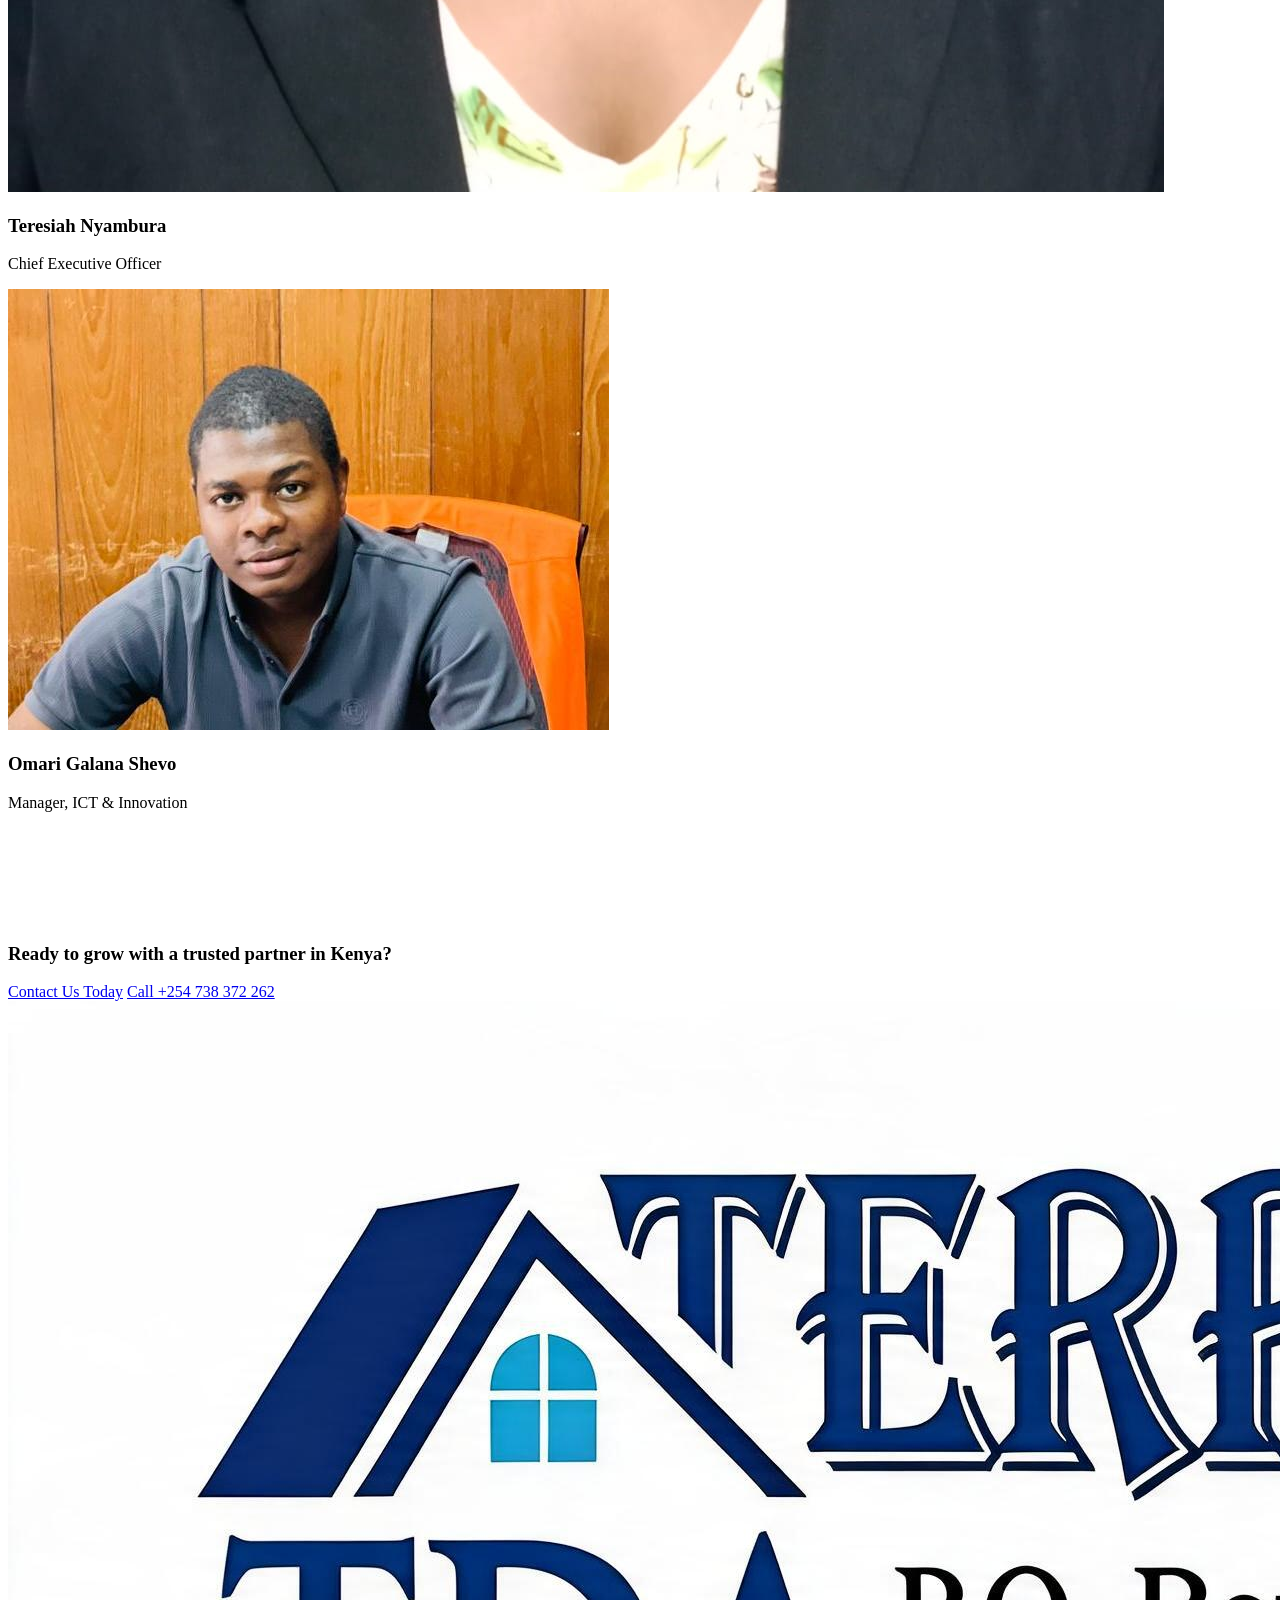
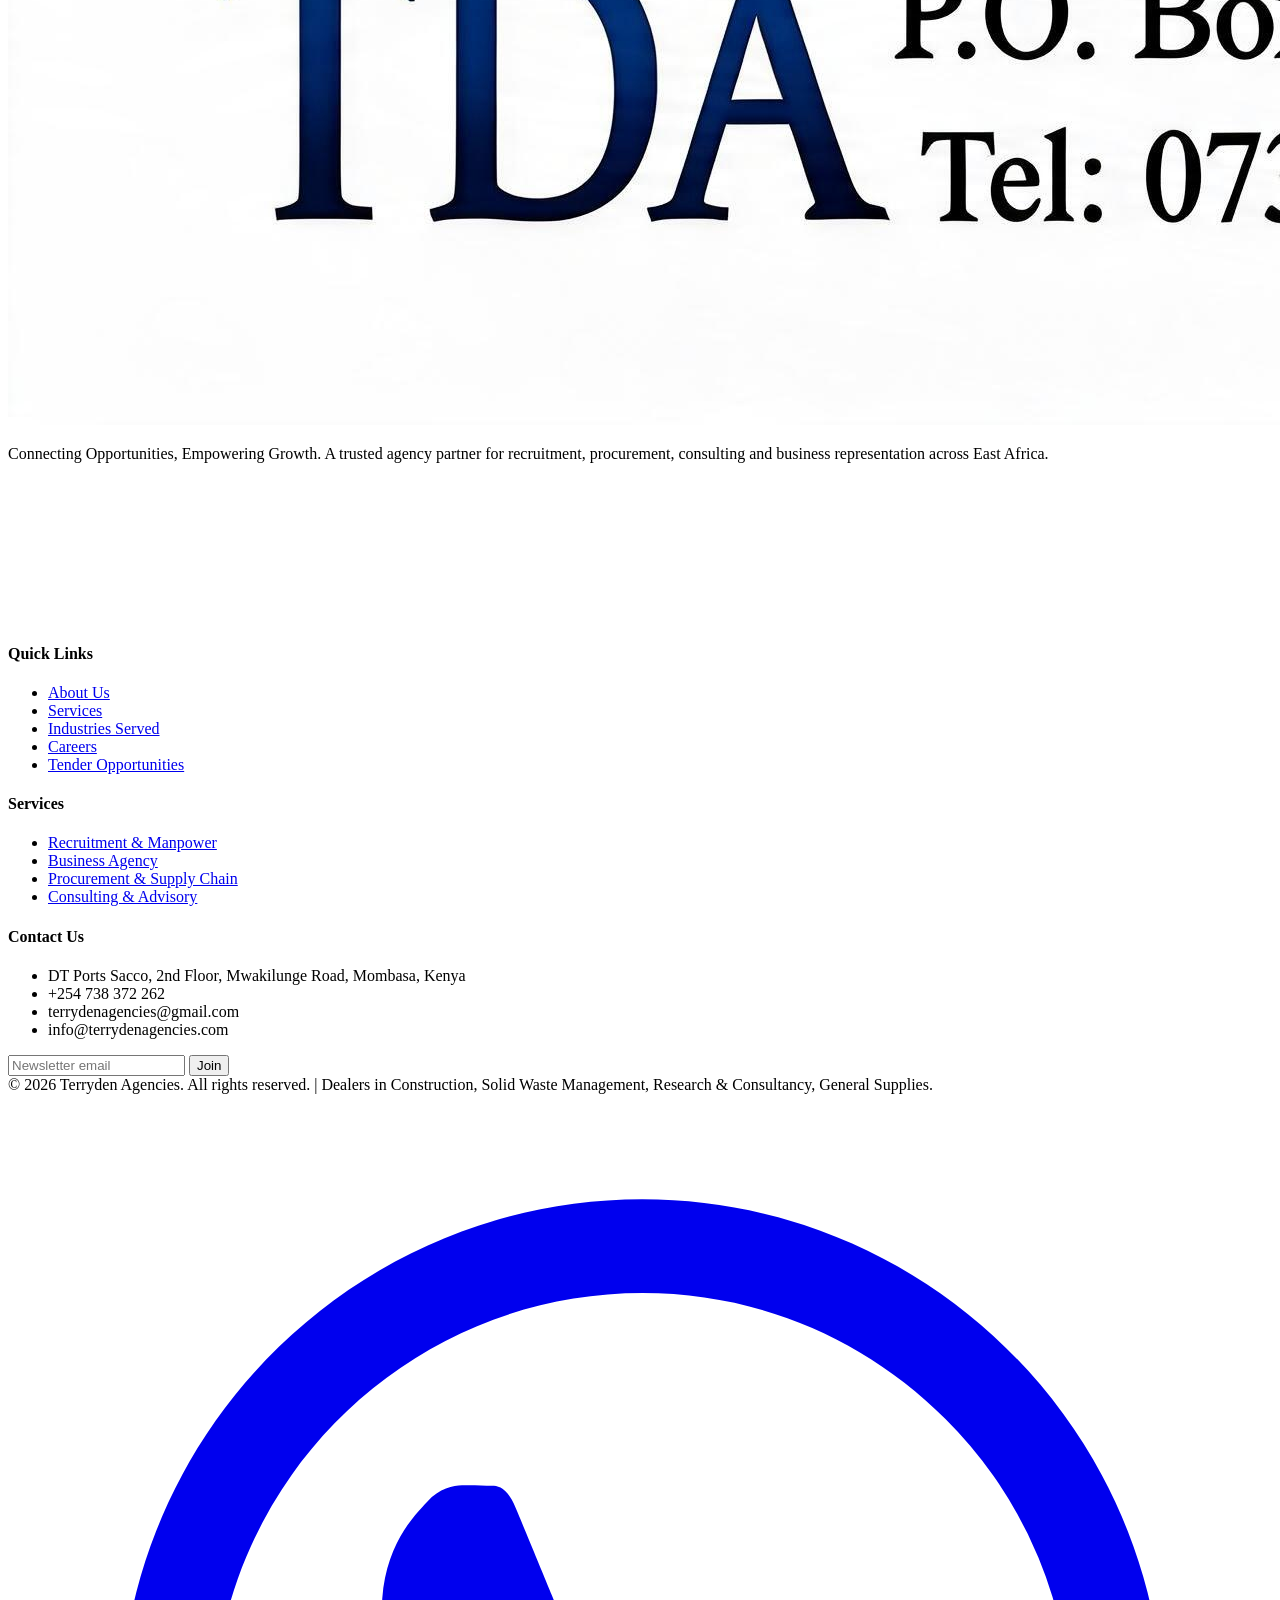
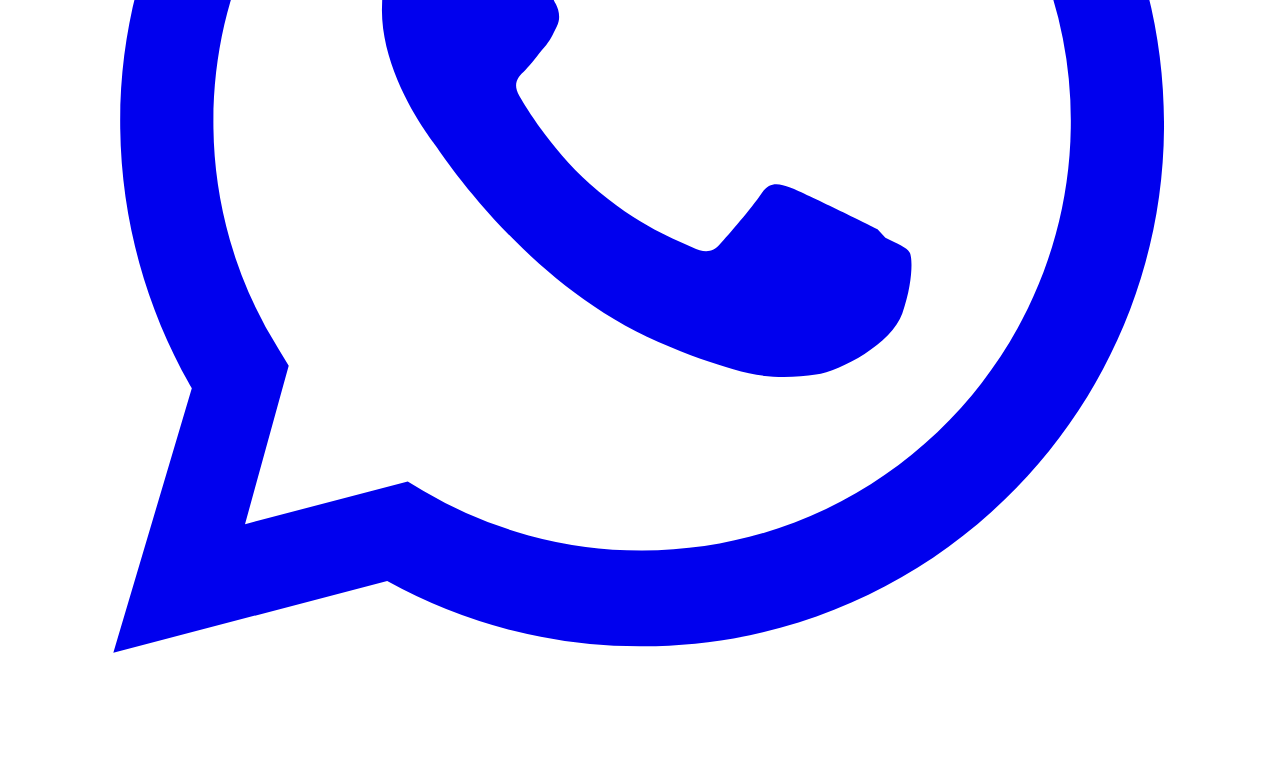
==== commit 619e10d3: "Remove writefile directive from index.html" ====
--- a/index.html
+++ b/index.html
@@ -1,4 +1,4 @@
-%%writefile index.html
+
 <!DOCTYPE html>
 <html lang="en">
 <head>
